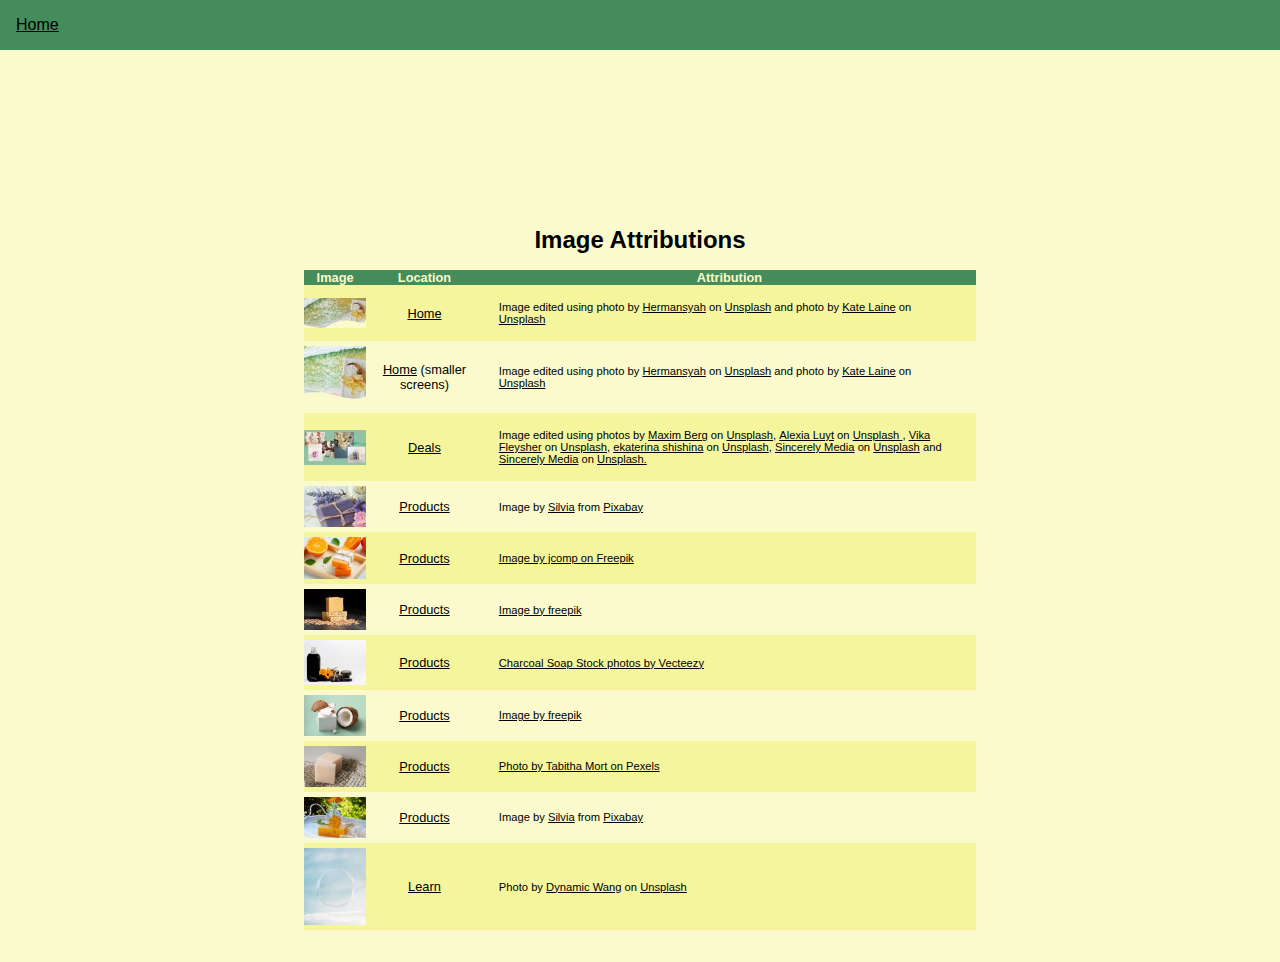
==== attributions.html @ b1d8948b "added learn page content" ====
<!DOCTYPE html>
<html lang="en">
<head>
    <meta charset="UTF-8">
    <meta name="viewport" content="width=device-width, initial-scale=1.0">
    <title>Attributions</title>
    <link rel="stylesheet" href="style.css" />
    <link rel="shortcut icon" href="images/favicon.png" type="image/x-icon" />
</head>
<body>
    <header>
        <a href="index.html">Home</a>
    </header>

    <main class="attributions-main">
        <table class="attributions-table">
                 <caption>Image Attributions</caption>
                <thead >
                    <tr id="attributions-table-title-row">
                        <th>Image</th>
                        <th>Location</th>
                        <th>Attribution</th>
                    </tr>
                </thead>
            <tbody>

                <tr>
                    <td><a href="images/latherHeroImg.jpg" target="_blank"><img src="images/latherHeroImg-thumb.jpg" alt="thumbnail of hero image" width="100"></a></td>
                    <td><a href="index.html">Home</a></td>
                    <td>Image edited using photo by <a href="https://unsplash.com/@hermansyah?utm_content=creditCopyText&utm_medium=referral&utm_source=unsplash">Hermansyah</a> on <a href="https://unsplash.com/photos/beach-shore-during-day-time-7uXn7nudorc?utm_content=creditCopyText&utm_medium=referral&utm_source=unsplash">Unsplash</a> and photo by <a href="https://unsplash.com/@kikimora33?utm_content=creditCopyText&utm_medium=referral&utm_source=unsplash">Kate Laine</a> on <a href="https://unsplash.com/photos/a-yellow-flower-sitting-on-top-of-a-white-plate-hWV3WZKZd0s?utm_content=creditCopyText&utm_medium=referral&utm_source=unsplash">Unsplash</a>
      
                    </td>
                </tr>
                <tr>
                    <td><a href="images/mobileLatherHeroImg.jpg" target="_blank"><img src="images/mobileLatherHeroImg-thumb.jpg" alt="thumbnail of hero image" width="100"></a></td>
                    <td><a href="index.html">Home</a> (smaller screens)</td>
                    <td>Image edited using photo by <a href="https://unsplash.com/@hermansyah?utm_content=creditCopyText&utm_medium=referral&utm_source=unsplash">Hermansyah</a> on <a href="https://unsplash.com/photos/beach-shore-during-day-time-7uXn7nudorc?utm_content=creditCopyText&utm_medium=referral&utm_source=unsplash">Unsplash</a> and photo by <a href="https://unsplash.com/@kikimora33?utm_content=creditCopyText&utm_medium=referral&utm_source=unsplash">Kate Laine</a> on <a href="https://unsplash.com/photos/a-yellow-flower-sitting-on-top-of-a-white-plate-hWV3WZKZd0s?utm_content=creditCopyText&utm_medium=referral&utm_source=unsplash">Unsplash</a>
      
                    </td>
                </tr>
                <tr>
                    <td><a href="images/deals-collage.jpg" target="_blank"><img src="images/deals-collage-thumb.jpg" alt="thumbnail of deals collage image" width="100"></a></td>
                    <td><a href="deals.html">Deals</a></td>
                    <td>Image edited using photos by <a href="https://unsplash.com/@maxberg?utm_content=creditCopyText&utm_medium=referral&utm_source=unsplash">Maxim Berg</a> on <a href="https://unsplash.com/photos/a-green-background-with-bubbles-and-waves-xD9_dmlc0C4">Unsplash</a>, <a href="https://unsplash.com/@alexialuyt?utm_content=creditCopyText&utm_medium=referral&utm_source=unsplash">Alexia Luyt</a> on <a href="https://unsplash.com/photos/a-hand-holding-a-piece-of-cheese-FlssFY7FxWA?utm_content=creditCopyText&utm_medium=referral&utm_source=unsplash">Unsplash </a>, <a href="https://unsplash.com/@slim_15?utm_content=creditCopyText&utm_medium=referral&utm_source=unsplash">Vika Fleysher</a> on <a href="https://unsplash.com/photos/white-ceramic-pitcher-with-flowers-CQPzH0c-udA?utm_content=creditCopyText&utm_medium=referral&utm_source=unsplash">Unsplash</a>, <a href="https://unsplash.com/@bevers?utm_content=creditCopyText&utm_medium=referral&utm_source=unsplash">ekaterina shishina</a> on <a href="https://unsplash.com/photos/a-group-of-white-objects-Sae_xa278_4?utm_content=creditCopyText&utm_medium=referral&utm_source=unsplash">Unsplash</a>, <a href="https://unsplash.com/@sincerelymedia?utm_content=creditCopyText&utm_medium=referral&utm_source=unsplash">Sincerely Media</a> on <a href="https://unsplash.com/photos/white-and-purple-plastic-bottle-8OU9G0Q53Cg?utm_content=creditCopyText&utm_medium=referral&utm_source=unsplash">Unsplash</a> and <a href="https://unsplash.com/@sincerelymedia?utm_content=creditCopyText&utm_medium=referral&utm_source=unsplash">Sincerely Media</a> on <a href="https://unsplash.com/photos/purple-and-white-floral-ornament-vuZeirpqmmo?utm_content=creditCopyText&utm_medium=referral&utm_source=unsplash">Unsplash.</a>
      
                    </td>
                </tr>
                <tr>
                    <td><a href="images/lavender.jpg" target="_blank"><img src="images/lavender-thumb.jpg" alt="thumbnail of lavender soap image" width="100"></a></td>
                    <td><a href="products.html">Products</a> 
                    </td>
                    <td>Image by <a href="https://pixabay.com/users/silviarita-3142410/?utm_source=link-attribution&utm_medium=referral&utm_campaign=image&utm_content=2726387">Silvia</a> from <a href="https://pixabay.com//?utm_source=link-attribution&utm_medium=referral&utm_campaign=image&utm_content=2726387">Pixabay</a>
      
                    </td>
                </tr>
                <tr>
                    <td><a href="images/citrus.jpg" target="_blank"><img src="images/citrus-thumb.jpg" alt="thumbnail of citrus soap image" width="100"></a></td>
                    <td><a href="products.html">Products</a> 
                    </td>
                    <td><a href="https://www.freepik.com/free-photo/orange-soap-with-fresh-orange-marble-background_14746063.htm#fromView=search&page=1&position=2&uuid=81121652-fea1-47b9-94fb-bc09b2f1ef50&new_detail=true&query=citrus+bar+soap">Image by jcomp on Freepik</a>
      
                    </td>
                </tr>
                <tr>
                    <td><a href="images/oatmeal-honey.jpg" target="_blank"><img src="images/oatmeal-honey-thumb.jpg" alt="thumbnail of citrus soap image" width="100"></a></td>
                    <td><a href="products.html">Products</a> 
                    </td>
                    <td><a href="https://www.freepik.com/free-photo/front-fiew-oat-flakes-soap-made-oat_5524202.htm#fromView=search&page=1&position=4&uuid=db21e46c-9308-447d-b96b-7bc96298aef8&new_detail=true&query=oatmeal+bar+soap">Image by freepik</a></a>
      
                    </td>
                </tr>
                <tr>
                    <td><a href="images/charcoal.jpg" target="_blank"><img src="images/charcoal-thumb.jpg" alt="thumbnail of charcoal detoxifying soap image" width="100"></a></td>
                    <td><a href="products.html">Products</a> 
                    </td>
                    <td><a href="https://www.vecteezy.com/free-photos/charcoal-soap">Charcoal Soap Stock photos by Vecteezy</a>
      
                    </td>
                </tr>
                <tr>
                    <td><a href="images/coconut.jpg" target="_blank"><img src="images/coconut-thumb.jpg" alt="thumbnail of coconut cream soap image" width="100"></a></td>
                    <td><a href="products.html">Products</a> 
                    </td>
                    <td>
                        <a href="https://www.freepik.com/free-photo/close-up-elegant-beauty-selfcare-treatment_21804856.htm#fromView=search&page=1&position=26&uuid=776200c1-df31-4ce8-8d89-e7b18fc49e22&query=Coconut+Soap">Image by freepik</a>
                    </td>
                </tr>
                <tr>
                    <td><a href="images/goatmilk.jpg" target="_blank"><img src="images/goatmilk-thumb.jpg" alt="thumbnail of goat milk soap image" width="100"></a></td>
                    <td><a href="products.html">Products</a> 
                    </td>
                    <td>
                        <a href="https://www.pexels.com/photo/brown-sliced-soaps-773252/">Photo by Tabitha Mort on Pexels</a>
                    </td>
                </tr>
                <tr>
                    <td><a href="images/calendula.jpg" target="_blank"><img src="images/calendula-thumb.jpg" alt="thumbnail of calendula flower soap image" width="100"></a></td>
                    <td><a href="products.html">Products</a> 
                    </td>
                    <td>
                        Image by <a href="https://pixabay.com/users/silviarita-3142410/?utm_source=link-attribution&utm_medium=referral&utm_campaign=image&utm_content=3809466">Silvia</a> from <a href="https://pixabay.com//?utm_source=link-attribution&utm_medium=referral&utm_campaign=image&utm_content=3809466">Pixabay</a>
                    </td>
                </tr>
                <tr>
                    <td><a href="images/bubble-background.jpg" target="_blank"><img src="images/bubble-background-thumb.jpg" alt="background image of bubbles" width="100"></a></td>
                    <td><a href="learn.html">Learn</a> 
                    </td>
                    
      
                    <td>
                        Photo by <a href="https://unsplash.com/@dynamicwang?utm_content=creditCopyText&utm_medium=referral&utm_source=unsplash">Dynamic Wang</a> on <a href="https://unsplash.com/photos/a-clear-bubble-floating-in-the-air-on-a-cloudy-day-hNNSbezVREg?utm_content=creditCopyText&utm_medium=referral&utm_source=unsplash">Unsplash</a>
                    </td>
                </tr>
            </tbody>
        </table>
    </main>
</body>
</html>
---- style.css ----
@import url('https://fonts.googleapis.com/css2?family=Rouge+Script&display=swap');

* {
	box-sizing: border-box;
	margin: 0;
	padding: 0;
}
* a {
	color: #000;
}

* ul {
	list-style-type: none;
}

img {
	display: block;
	max-width: 100%;
}
body {
	background-color: #fafacc;
	font-family: Verdana, Geneva, Tahoma, sans-serif;
}

header {
	padding: 1rem;
	background-color: #458c5c;
	width: 100%;
}

h1 {
	font-family: 'Rouge Script', cursive, serif;
	font-size: 2rem;
	text-align: center;
	background-color: #458c5c;
}


.title-wrapper {
	display: flex;
	flex-wrap: wrap;
	max-width: 60%;
	flex-direction: row;
	justify-content: center;
	align-items: center;
	margin: 0 auto;
	gap: 0.5rem;
}

.title-secondary {
	font-size: 0.8rem;
}

nav {
	margin-top: 0.5rem;
}

nav ul ul {
	display: none;
}

nav a {
	color: #fafacc;
	text-decoration: none;
}

#logo {
	max-width: 3rem;
	border: 3px solid black;
	border-radius: 50%;
	background-color: #777;
}

#current-page {
	cursor: pointer;
	font-weight: 600;
	color: hsl(0, 0%, 0%);
}

#menu-icon {
	max-width: 2rem;
	margin: 0 auto;
}

.navmenu {
	display: none;
}

.navmenu-toggle {
	display: none;
}

.navmenu-mobile {
	font-size: 1.2rem;
	display: none;
}

.navmenu-mobile li {
	border-bottom: 1px solid #fafacc;
	text-align: center;
	width: 30%;
	margin: 0 auto;
}

.navmenu-toggle:checked + .navmenu-mobile {
	display: block;
}

main {
	display: block;
}

.page-h2 {
	text-align: center;
	padding-top: 2rem;
}

.page-h3 {
	text-align: center;
	margin-top: 2rem;
}

.hero {
	display: grid;
	grid-template-columns: 2rem 1fr 2rem;
}

.hero picture {
	grid-area: 1/1 / auto/span 3;
}

#hero-caption {
	text-align: end;
}

.hero-content {
	grid-area: 1/2;
	padding-top: 30%;
	z-index: 100;
}

.hero-content * {
	padding-bottom: 0.8rem;
}

.leading-text {
	font-weight: 600;
}
.button {
	font-size: 1.2rem;
	background-color: #458c5c;
	color: #fafacc;
	padding: 3px 8px;
	border-radius: 10px;
	border: 3px outset;
	box-shadow: 2px 2px 5px black;
	transition: all 1s ease;
	cursor: pointer;
}

.button:hover{
	scale: 1.03;
}

.button a {
	color: #fafacc;
	text-decoration: none;
	padding-bottom: 0;
}
button:active {
	box-shadow: 2px 2px 5px black inset;
}

.hero-content .button {
	margin-bottom: 2rem;
}

.button.card-button {
	background-color: #9ca5ce;
	color: #000;
	padding-bottom: 3px;
	padding-top: 3px;
}
.caption-text {
	font-size: 2rem;
	font-weight: bold;
}
.benefits h2,
.benefits p {
	padding: 0 2rem 0.8rem 2rem;
}

.benefits button {
	margin-bottom: 0.8rem;
	margin-left: 2rem;
}

.learn-main{
	padding: 2rem;
	margin: 1rem;
	justify-content: center;
	max-width: 70%;
	margin: 0 auto;
	background-image: url(images/bubble-background.jpg);
	background-size: cover;
	background-repeat: no-repeat;
	
}



.learn-main h2{
	padding-bottom: 2rem;
}
.learn-main h3{
	padding-bottom: 1rem;
}

.learn-main li{
	list-style-image: url(images/single-bubble.png);
	margin-bottom: 2rem;
}

.learn-main li::marker{
	padding-top: 2rem;
}



footer {
	background-color: #458c5c;
	display: flex;
	padding: 2rem;
	justify-content: space-between;
	flex-wrap: wrap;
}

footer li {
	font-size: 0.8rem;
}

.footer-wrapper {
	max-width: fit-content;
	/* margin: 0 auto; */
}

.contact-us .footer-wrapper {
	margin: 0 0 0 auto;
}

.social-media-icons {
	display: flex;
	gap: 0.5rem;
	padding-top: 0.5rem;
}

.social-media-icons img {
	border-radius: 50%;
}

.social-media-icons img:hover {
	box-shadow: 0 0 2px 5px hsl(139, 34%, 71%);
}

.site-map,
.contact-us {
	width: 50%;
}

.notes {
	padding-top: 1rem;
}

.notes-content {
	font-size: 0.8rem;
}

.contact-us a,
.notes-content a{
	color: #fafacc;
}

.category {
	display: grid;
	margin: 0 auto;
	grid-template-columns: 1fr;
	padding: 2rem;
	gap: 3rem 1rem;
	justify-content: center;

	margin: auto;
}

.card {
	background-color: #9ca5ce;
	display: flex;
	align-items: center;
	font-size: 0.8rem;
	max-width: 400px;
	margin: auto;
	box-shadow: 3px 3px 5px;
	height: 100%;
}

.card * {
	padding-bottom: 1rem;
	background-color: #f7f7b5;
}

.card-wrapper {
	display: flex;
	flex-direction: column;
	justify-content: space-between;
	border: 15px solid #9ca5ce;
	height: 100%;
	padding: 0.5rem;
}

.attributions-main {
	margin: 10% auto 0 auto;
	padding: 2rem;
}

.attributions-table {
	text-align: center;
	margin: 0 auto;
	font-size: 0.8rem;
	border-collapse: collapse;
}

.attributions-table th{
	color: #fafacc;
}

.attributions-table caption{
	text-align: center;
	padding: 1rem;
	font-size: 1.5rem;
	font-weight: 600;
}

.attributions-table tr:nth-child(odd) {
	background-color: hsl(60, 82%, 79%);
}

#attributions-table-title-row {
	background-color: #458c5c;
}

.attributions-table td:not(td:first-child) {
	padding: 1rem;
}

.attributions-table tr td:nth-of-type(3) {
	text-align: left;
	font-size: 0.7rem;
}

.attributions-table img {
	margin: 5px auto;
}

.deal{
	/* background-color: #94c2a6; */
	padding: 2rem;
	font-size: 2rem;
	font-weight: 700;
}

.promo-code{
	font-size: 1rem;
	font-weight: 400;
}

.deal-disclaimer{
	padding: 2rem;
}
.deal-image{
	margin: 0 5px 0 1px;
	border-bottom: 2px solid #fafacc;
}

@media (min-width: 600px) {
	header {
		display: flex;
	}
	.title-wrapper {
		flex-direction: column;
		margin-bottom: 2rem;
	}

	h1 {
		font-size: 3rem;
		align-items: center;
	}

	.navmenu-mobile {
		display: none;
	}

	.navmenu-toggle:checked + .navmenu-mobile {
		display: none;
	}
	.navmenu {
		display: flex;
		flex-direction: row;
		justify-content: stretch;
	}

	.navmenu li {
		border-bottom: none;
		margin: 0 auto;
		text-align: center;
		font-size: 1.2rem;
	}



	.navmenu li a:hover {
		color: hsl(0, 0%, 0%);
		background-color: #fafacc;
		border: 1px solid hsl(0, 0%, 0%);
		border-radius: 5px;
		box-shadow: 2px 2px 4px;
		font-weight: 600;
		padding: 2px;
	}

	header:nth-child(1) {
		display: block;
	}

	#menu-icon {
		display: none;
	}

	nav {
		padding-bottom: 2rem;
	}

	nav ul ul {
		display: flex;
		width: 100%;
		justify-content: space-evenly;
	}

	nav ul {
		display: flex;
	}
	.hero-content {
		padding-top: 10%;
	}

	.category {
		grid-template-columns: 1fr 1fr;
	}

	.learn-main h2{
		font-size: 2rem;
	}

	footer {
		flex-wrap: nowrap;
	}

	.site-map,
	.contact-us {
		flex: 2;
	}

	.footer-wrapper {
		max-width: 100%;
	}
	.notes {
		flex: 4;
		padding-top: 0;
	}
}

@media (min-width: 900px) {
	.hero {
		display: grid;
		grid-template-columns: 15vw 1fr 2rem;
	}

	.hero img {
		grid-area: 1/1 / auto/span 4;
	}

	.hero-content {
		grid-area: 1/2;
		padding-bottom: 1rem;
		font-size: 1.2rem;
		margin: 0 0 0 10%;
	}

	.caption-text {
		font-size: 3rem;
	}

	.button {
		padding: 10px 12px;
	}

	.benefits {
		grid-area: 2/2;
	}

	.category {
		grid-template-columns: 1fr 1fr 1fr;
	}

	.attributions-main {
		max-width: 80%;
	}

	.attributions-table {
		max-width: 70%;
	}
}
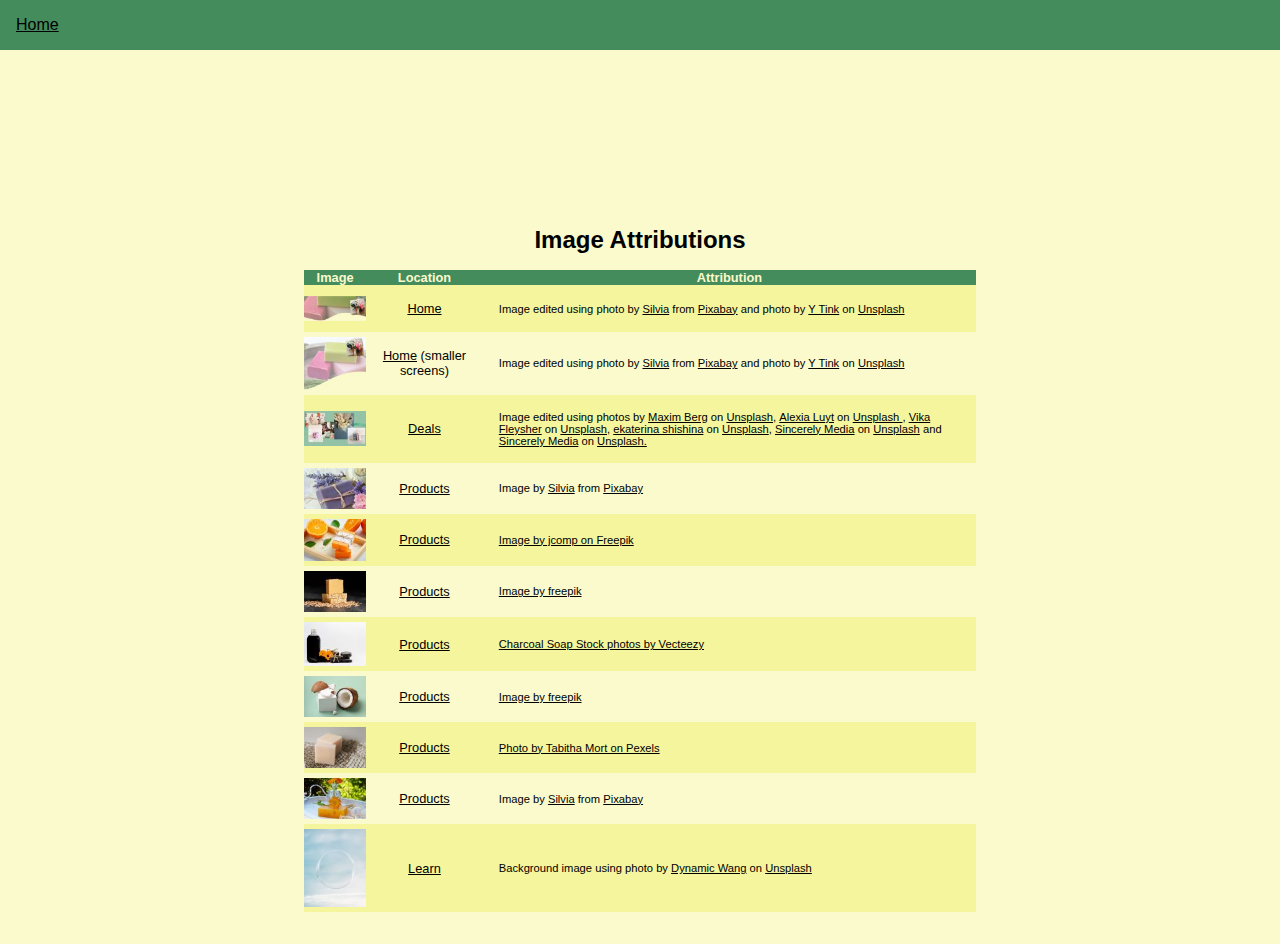
==== commit 8af8f4bd: "hero image attributions" ====
--- a/attributions.html
+++ b/attributions.html
@@ -27,14 +27,16 @@
                 <tr>
                     <td><a href="images/latherHeroImg.jpg" target="_blank"><img src="images/latherHeroImg-thumb.jpg" alt="thumbnail of hero image" width="100"></a></td>
                     <td><a href="index.html">Home</a></td>
-                    <td>Image edited using photo by <a href="https://unsplash.com/@hermansyah?utm_content=creditCopyText&utm_medium=referral&utm_source=unsplash">Hermansyah</a> on <a href="https://unsplash.com/photos/beach-shore-during-day-time-7uXn7nudorc?utm_content=creditCopyText&utm_medium=referral&utm_source=unsplash">Unsplash</a> and photo by <a href="https://unsplash.com/@kikimora33?utm_content=creditCopyText&utm_medium=referral&utm_source=unsplash">Kate Laine</a> on <a href="https://unsplash.com/photos/a-yellow-flower-sitting-on-top-of-a-white-plate-hWV3WZKZd0s?utm_content=creditCopyText&utm_medium=referral&utm_source=unsplash">Unsplash</a>
+                    <td>Image edited using photo by <a href="https://pixabay.com/users/silviarita-3142410/?utm_source=link-attribution&utm_medium=referral&utm_campaign=image&utm_content=2333412">Silvia</a> from <a href="https://pixabay.com//?utm_source=link-attribution&utm_medium=referral&utm_campaign=image&utm_content=2333412">Pixabay</a> and photo by <a href="https://unsplash.com/@kaerou?utm_content=creditCopyText&utm_medium=referral&utm_source=unsplash">Y Tink</a> on <a href="https://unsplash.com/photos/white-and-pink-floral-textile-l8Wj5_UFdUs?utm_content=creditCopyText&utm_medium=referral&utm_source=unsplash">Unsplash</a>
       
                     </td>
                 </tr>
                 <tr>
                     <td><a href="images/mobileLatherHeroImg.jpg" target="_blank"><img src="images/mobileLatherHeroImg-thumb.jpg" alt="thumbnail of hero image" width="100"></a></td>
                     <td><a href="index.html">Home</a> (smaller screens)</td>
-                    <td>Image edited using photo by <a href="https://unsplash.com/@hermansyah?utm_content=creditCopyText&utm_medium=referral&utm_source=unsplash">Hermansyah</a> on <a href="https://unsplash.com/photos/beach-shore-during-day-time-7uXn7nudorc?utm_content=creditCopyText&utm_medium=referral&utm_source=unsplash">Unsplash</a> and photo by <a href="https://unsplash.com/@kikimora33?utm_content=creditCopyText&utm_medium=referral&utm_source=unsplash">Kate Laine</a> on <a href="https://unsplash.com/photos/a-yellow-flower-sitting-on-top-of-a-white-plate-hWV3WZKZd0s?utm_content=creditCopyText&utm_medium=referral&utm_source=unsplash">Unsplash</a>
+                    <td>Image edited using photo by <a href="https://pixabay.com/users/silviarita-3142410/?utm_source=link-attribution&utm_medium=referral&utm_campaign=image&utm_content=2333412">Silvia</a> from <a href="https://pixabay.com//?utm_source=link-attribution&utm_medium=referral&utm_campaign=image&utm_content=2333412">Pixabay</a> and photo by <a href="https://unsplash.com/@kaerou?utm_content=creditCopyText&utm_medium=referral&utm_source=unsplash">Y Tink</a> on <a href="https://unsplash.com/photos/white-and-pink-floral-textile-l8Wj5_UFdUs?utm_content=creditCopyText&utm_medium=referral&utm_source=unsplash">Unsplash</a>
+      
+                    </td>
       
                     </td>
                 </tr>
@@ -108,7 +110,7 @@
                     
       
                     <td>
-                        Photo by <a href="https://unsplash.com/@dynamicwang?utm_content=creditCopyText&utm_medium=referral&utm_source=unsplash">Dynamic Wang</a> on <a href="https://unsplash.com/photos/a-clear-bubble-floating-in-the-air-on-a-cloudy-day-hNNSbezVREg?utm_content=creditCopyText&utm_medium=referral&utm_source=unsplash">Unsplash</a>
+                        Background image using photo by <a href="https://unsplash.com/@dynamicwang?utm_content=creditCopyText&utm_medium=referral&utm_source=unsplash">Dynamic Wang</a> on <a href="https://unsplash.com/photos/a-clear-bubble-floating-in-the-air-on-a-cloudy-day-hNNSbezVREg?utm_content=creditCopyText&utm_medium=referral&utm_source=unsplash">Unsplash</a>
                     </td>
                 </tr>
             </tbody>
--- a/style.css
+++ b/style.css
@@ -1,5 +1,10 @@
 @import url('https://fonts.googleapis.com/css2?family=Rouge+Script&display=swap');
 
+html{
+	max-width: 1920px;
+	margin-left: auto;
+	margin-right: auto;
+}
 * {
 	box-sizing: border-box;
 	margin: 0;
@@ -108,6 +113,7 @@
 
 main {
 	display: block;
+	
 }
 
 .page-h2 {
@@ -199,12 +205,11 @@
 	padding: 2rem;
 	margin: 1rem;
 	justify-content: center;
-	max-width: 70%;
 	margin: 0 auto;
 	background-image: url(images/bubble-background.jpg);
-	background-size: cover;
-	background-repeat: no-repeat;
-	
+	background-size:contain;
+	background-repeat: repeat;
+	max-width: 90%;
 }
 
 
@@ -458,6 +463,15 @@
 	.learn-main h2{
 		font-size: 2rem;
 	}
+	.learn-main{
+		background-size: cover;
+		background-repeat: no-repeat;
+	}
+
+	.video-link{
+		color: #458c5c;
+		font-weight: 900;
+	}
 
 	footer {
 		flex-wrap: nowrap;
@@ -517,4 +531,9 @@
 	.attributions-table {
 		max-width: 70%;
 	}
-}
+
+	.learn-main{
+	max-width: 70%;
+
+	}
+}
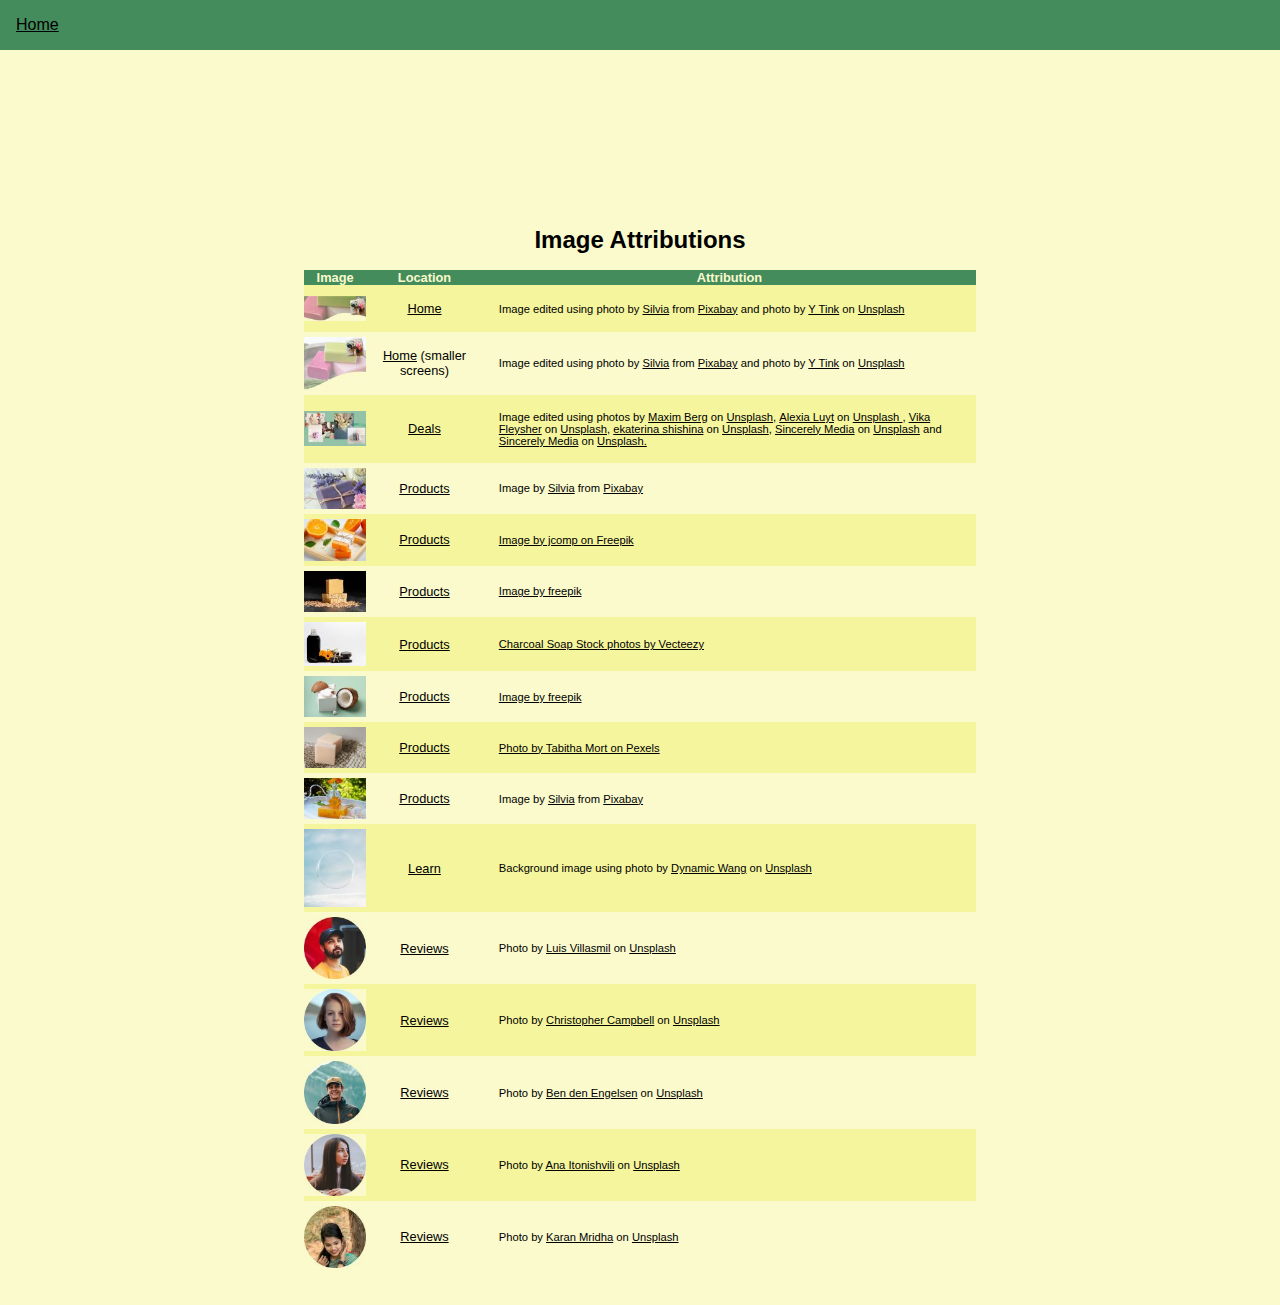
==== commit e2b5e655: "reviews page content" ====
--- a/attributions.html
+++ b/attributions.html
@@ -113,6 +113,59 @@
                         Background image using photo by <a href="https://unsplash.com/@dynamicwang?utm_content=creditCopyText&utm_medium=referral&utm_source=unsplash">Dynamic Wang</a> on <a href="https://unsplash.com/photos/a-clear-bubble-floating-in-the-air-on-a-cloudy-day-hNNSbezVREg?utm_content=creditCopyText&utm_medium=referral&utm_source=unsplash">Unsplash</a>
                     </td>
                 </tr>
+                <tr>
+                    <td><a href="images/reviewer2.jpg" target="_blank"><img src="images/reviewer2-thumb.jpg" alt="picture of a customer" width="100"></a></td>
+                    <td><a href="reviews.html">Reviews</a> 
+                    </td>
+                    
+                    <td>
+                        Photo by <a href="https://unsplash.com/@luisviol?utm_content=creditCopyText&utm_medium=referral&utm_source=unsplash">Luis Villasmil</a> on <a href="https://unsplash.com/photos/selective-focus-photography-of-man-wearing-nike-dad-hat-hh3ViD0r0Rc?utm_content=creditCopyText&utm_medium=referral&utm_source=unsplash">Unsplash</a>
+                    </td>
+                </tr>
+                <tr>
+                    <td><a href="images/reviewer3.jpg" target="_blank"><img src="images/reviewer3-thumb.jpg" alt="picture of a customer" width="100"></a></td>
+                    <td><a href="reviews.html">Reviews</a> 
+                    </td>
+                    
+                    <td>
+                        Photo by <a href="https://unsplash.com/@chrisjoelcampbell?utm_content=creditCopyText&utm_medium=referral&utm_source=unsplash">Christopher Campbell</a> on <a href="https://unsplash.com/photos/shallow-focus-photography-of-woman-outdoor-during-day-rDEOVtE7vOs?utm_content=creditCopyText&utm_medium=referral&utm_source=unsplash">Unsplash</a>
+       
+                    </td>
+                </tr>
+                <tr>
+                    <td><a href="images/reviewer5.jpg" target="_blank"><img src="images/reviewer5-thumb.jpg" alt="picture of a customer" width="100"></a></td>
+                    <td><a href="reviews.html">Reviews</a> 
+                    </td>
+                    
+                    <td>
+                        Photo by <a href="https://unsplash.com/@benjeeeman?utm_content=creditCopyText&utm_medium=referral&utm_source=unsplash">Ben den Engelsen</a> on <a href="https://unsplash.com/photos/man-in-black-jacket-and-brown-cap-YUu9UAcOKZ4?utm_content=creditCopyText&utm_medium=referral&utm_source=unsplash">Unsplash</a>
+      
+       
+                    </td>
+                </tr>
+                <tr>
+                    <td><a href="images/reviewer9.jpg" target="_blank"><img src="images/reviewer9-thumb.jpg" alt="picture of a customer" width="100"></a></td>
+                    <td><a href="reviews.html">Reviews</a> 
+                    </td>
+                    
+                    <td>
+                        Photo by <a href="https://unsplash.com/@aniitonishvili?utm_content=creditCopyText&utm_medium=referral&utm_source=unsplash">Ana Itonishvili</a> on <a href="https://unsplash.com/photos/woman-in-brown-coat-holding-white-ceramic-mug-Fyl8sMC2j2Q?utm_content=creditCopyText&utm_medium=referral&utm_source=unsplash">Unsplash</a>
+      
+       
+                    </td>
+                </tr>
+                <tr>
+                    <td><a href="images/reviewer10.jpg" target="_blank"><img src="images/reviewer10-thumb.jpg" alt="picture of a customer" width="100"></a></td>
+                    <td><a href="reviews.html">Reviews</a> 
+                    </td>
+                    
+                    <td>
+                        Photo by <a href="https://unsplash.com/@karan4785?utm_content=creditCopyText&utm_medium=referral&utm_source=unsplash">Karan Mridha</a> on <a href="https://unsplash.com/photos/a-woman-sitting-next-to-a-tree-talking-on-a-cell-phone-E9Aps3dkAJM?utm_content=creditCopyText&utm_medium=referral&utm_source=unsplash">Unsplash</a>
+      
+      
+       
+                    </td>
+                </tr>
             </tbody>
         </table>
     </main>
--- a/style.css
+++ b/style.css
@@ -230,7 +230,46 @@
 	padding-top: 2rem;
 }
 
-
+.reviews-main{
+	width: 90%;
+	margin: 10vh auto;
+	display: grid;
+	gap:8rem 1rem;
+	
+	
+}
+
+.review-card{
+	display: flex;
+	flex-direction: column;
+	align-items: stretch;
+	position: relative;
+	margin: 0 auto;
+}
+
+
+.review-card p{
+	border: 7px ridge #458c5c;
+	border-radius: 2rem;
+	box-shadow: 5px 5px 5px;
+	padding: 1rem;
+	padding-top: 10vh;
+	height: 100%;
+	background-color: hsl(139, 34%, 81%);
+}
+
+.review-image{
+	width: 100%;
+	margin: 0 auto;
+	position: absolute;
+	top:0;
+	left: 0;
+	transform: translate(0, -50%) scale(30%);
+	border: 1rem ridge #458c5c;
+	border-radius: 50%;
+	box-shadow: 1rem 1rem 15px;
+	
+}
 
 footer {
 	background-color: #458c5c;
@@ -366,7 +405,6 @@
 }
 
 .deal{
-	/* background-color: #94c2a6; */
 	padding: 2rem;
 	font-size: 2rem;
 	font-weight: 700;
@@ -384,6 +422,12 @@
 	margin: 0 5px 0 1px;
 	border-bottom: 2px solid #fafacc;
 }
+
+.video-link{
+	color: #458c5c;
+	font-weight: 900;
+}
+
 
 @media (min-width: 600px) {
 	header {
@@ -468,9 +512,15 @@
 		background-repeat: no-repeat;
 	}
 
-	.video-link{
-		color: #458c5c;
-		font-weight: 900;
+	.reviews-main{
+		grid-template-columns: repeat(2, 1fr);
+	}
+
+	
+
+	.review-image{
+		transform: translate(0, -50%) scale(20%);
+
 	}
 
 	footer {
@@ -536,4 +586,17 @@
 	max-width: 70%;
 
 	}
-}
+
+	.reviews-main{
+		grid-template-columns: repeat(3, 1fr);
+	}
+
+	.review-card{
+		/* width: 30%; */
+	}
+
+	.review-image{
+		transform: translate(0, -50%) scale(30%);
+
+	}
+}
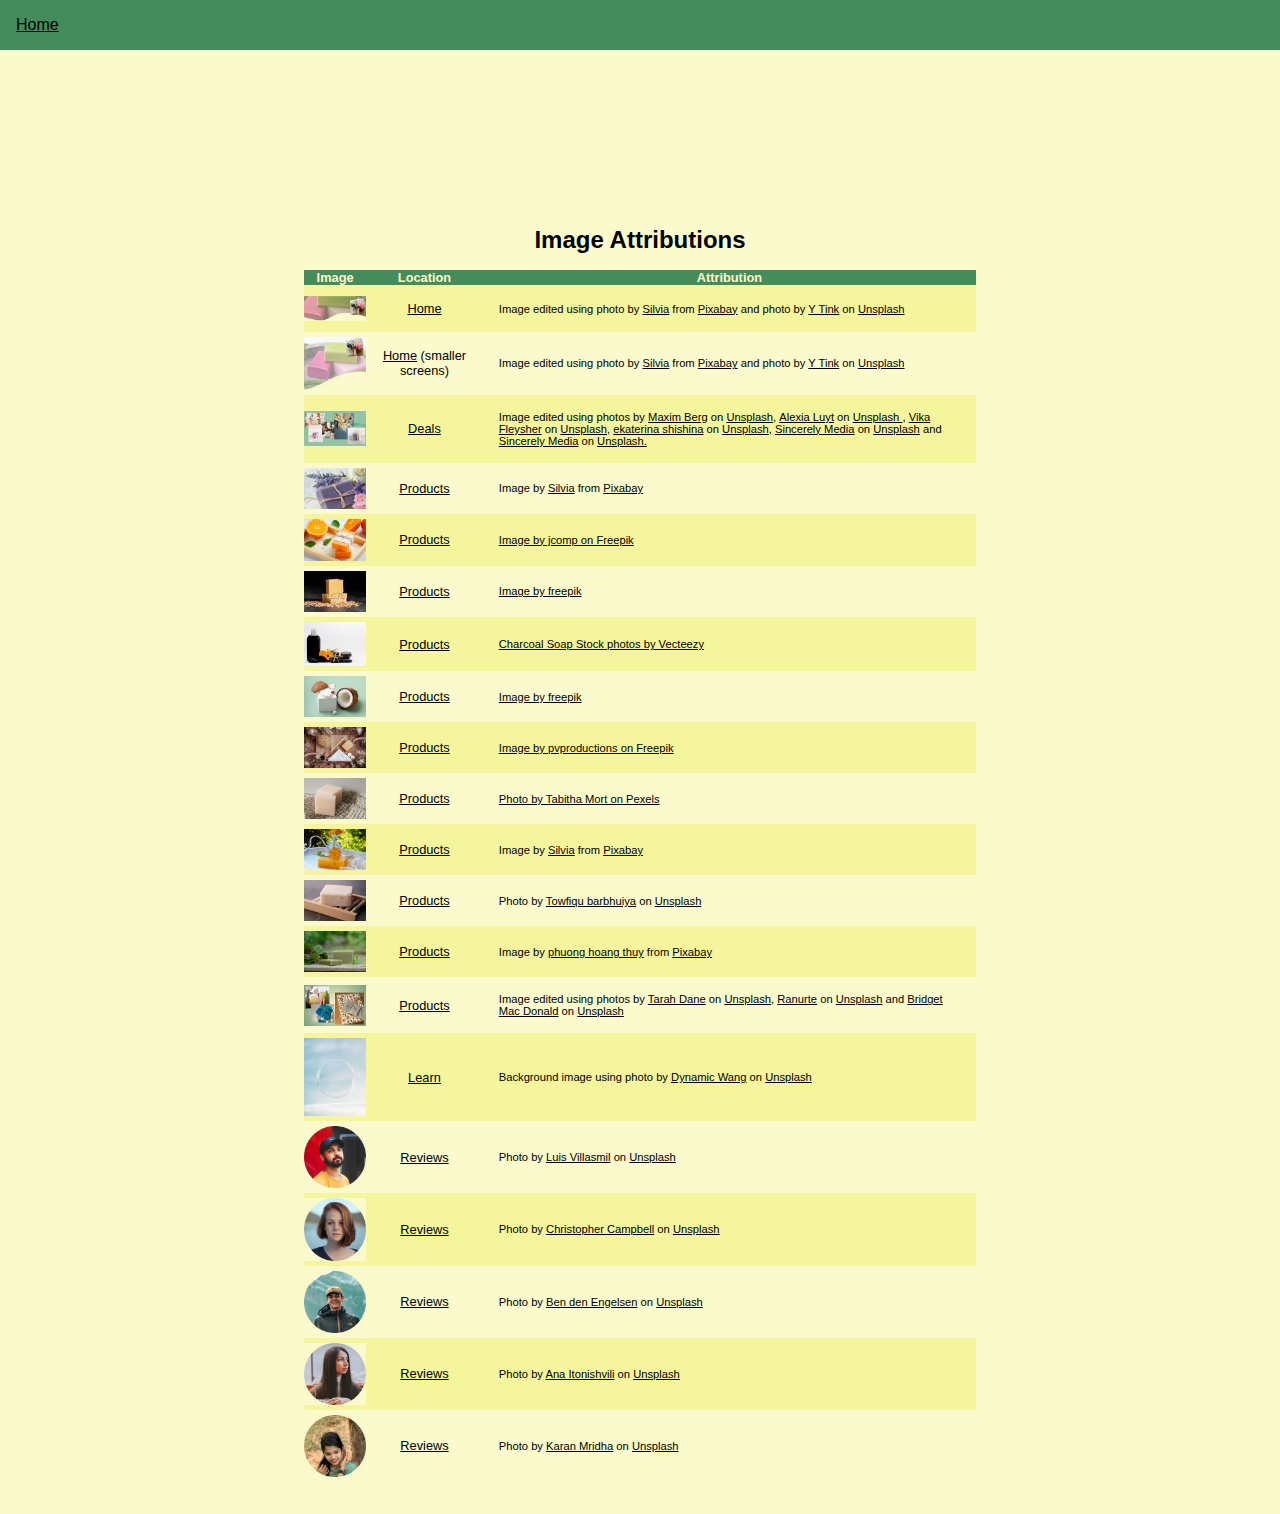
==== commit 18d0522c: "added products" ====
--- a/attributions.html
+++ b/attributions.html
@@ -1,173 +1,544 @@
 <!DOCTYPE html>
 <html lang="en">
-<head>
-    <meta charset="UTF-8">
-    <meta name="viewport" content="width=device-width, initial-scale=1.0">
-    <title>Attributions</title>
-    <link rel="stylesheet" href="style.css" />
-    <link rel="shortcut icon" href="images/favicon.png" type="image/x-icon" />
-</head>
-<body>
-    <header>
-        <a href="index.html">Home</a>
-    </header>
-
-    <main class="attributions-main">
-        <table class="attributions-table">
-                 <caption>Image Attributions</caption>
-                <thead >
-                    <tr id="attributions-table-title-row">
-                        <th>Image</th>
-                        <th>Location</th>
-                        <th>Attribution</th>
-                    </tr>
-                </thead>
-            <tbody>
-
-                <tr>
-                    <td><a href="images/latherHeroImg.jpg" target="_blank"><img src="images/latherHeroImg-thumb.jpg" alt="thumbnail of hero image" width="100"></a></td>
-                    <td><a href="index.html">Home</a></td>
-                    <td>Image edited using photo by <a href="https://pixabay.com/users/silviarita-3142410/?utm_source=link-attribution&utm_medium=referral&utm_campaign=image&utm_content=2333412">Silvia</a> from <a href="https://pixabay.com//?utm_source=link-attribution&utm_medium=referral&utm_campaign=image&utm_content=2333412">Pixabay</a> and photo by <a href="https://unsplash.com/@kaerou?utm_content=creditCopyText&utm_medium=referral&utm_source=unsplash">Y Tink</a> on <a href="https://unsplash.com/photos/white-and-pink-floral-textile-l8Wj5_UFdUs?utm_content=creditCopyText&utm_medium=referral&utm_source=unsplash">Unsplash</a>
-      
-                    </td>
-                </tr>
-                <tr>
-                    <td><a href="images/mobileLatherHeroImg.jpg" target="_blank"><img src="images/mobileLatherHeroImg-thumb.jpg" alt="thumbnail of hero image" width="100"></a></td>
-                    <td><a href="index.html">Home</a> (smaller screens)</td>
-                    <td>Image edited using photo by <a href="https://pixabay.com/users/silviarita-3142410/?utm_source=link-attribution&utm_medium=referral&utm_campaign=image&utm_content=2333412">Silvia</a> from <a href="https://pixabay.com//?utm_source=link-attribution&utm_medium=referral&utm_campaign=image&utm_content=2333412">Pixabay</a> and photo by <a href="https://unsplash.com/@kaerou?utm_content=creditCopyText&utm_medium=referral&utm_source=unsplash">Y Tink</a> on <a href="https://unsplash.com/photos/white-and-pink-floral-textile-l8Wj5_UFdUs?utm_content=creditCopyText&utm_medium=referral&utm_source=unsplash">Unsplash</a>
-      
-                    </td>
-      
-                    </td>
-                </tr>
-                <tr>
-                    <td><a href="images/deals-collage.jpg" target="_blank"><img src="images/deals-collage-thumb.jpg" alt="thumbnail of deals collage image" width="100"></a></td>
-                    <td><a href="deals.html">Deals</a></td>
-                    <td>Image edited using photos by <a href="https://unsplash.com/@maxberg?utm_content=creditCopyText&utm_medium=referral&utm_source=unsplash">Maxim Berg</a> on <a href="https://unsplash.com/photos/a-green-background-with-bubbles-and-waves-xD9_dmlc0C4">Unsplash</a>, <a href="https://unsplash.com/@alexialuyt?utm_content=creditCopyText&utm_medium=referral&utm_source=unsplash">Alexia Luyt</a> on <a href="https://unsplash.com/photos/a-hand-holding-a-piece-of-cheese-FlssFY7FxWA?utm_content=creditCopyText&utm_medium=referral&utm_source=unsplash">Unsplash </a>, <a href="https://unsplash.com/@slim_15?utm_content=creditCopyText&utm_medium=referral&utm_source=unsplash">Vika Fleysher</a> on <a href="https://unsplash.com/photos/white-ceramic-pitcher-with-flowers-CQPzH0c-udA?utm_content=creditCopyText&utm_medium=referral&utm_source=unsplash">Unsplash</a>, <a href="https://unsplash.com/@bevers?utm_content=creditCopyText&utm_medium=referral&utm_source=unsplash">ekaterina shishina</a> on <a href="https://unsplash.com/photos/a-group-of-white-objects-Sae_xa278_4?utm_content=creditCopyText&utm_medium=referral&utm_source=unsplash">Unsplash</a>, <a href="https://unsplash.com/@sincerelymedia?utm_content=creditCopyText&utm_medium=referral&utm_source=unsplash">Sincerely Media</a> on <a href="https://unsplash.com/photos/white-and-purple-plastic-bottle-8OU9G0Q53Cg?utm_content=creditCopyText&utm_medium=referral&utm_source=unsplash">Unsplash</a> and <a href="https://unsplash.com/@sincerelymedia?utm_content=creditCopyText&utm_medium=referral&utm_source=unsplash">Sincerely Media</a> on <a href="https://unsplash.com/photos/purple-and-white-floral-ornament-vuZeirpqmmo?utm_content=creditCopyText&utm_medium=referral&utm_source=unsplash">Unsplash.</a>
-      
-                    </td>
-                </tr>
-                <tr>
-                    <td><a href="images/lavender.jpg" target="_blank"><img src="images/lavender-thumb.jpg" alt="thumbnail of lavender soap image" width="100"></a></td>
-                    <td><a href="products.html">Products</a> 
-                    </td>
-                    <td>Image by <a href="https://pixabay.com/users/silviarita-3142410/?utm_source=link-attribution&utm_medium=referral&utm_campaign=image&utm_content=2726387">Silvia</a> from <a href="https://pixabay.com//?utm_source=link-attribution&utm_medium=referral&utm_campaign=image&utm_content=2726387">Pixabay</a>
-      
-                    </td>
-                </tr>
-                <tr>
-                    <td><a href="images/citrus.jpg" target="_blank"><img src="images/citrus-thumb.jpg" alt="thumbnail of citrus soap image" width="100"></a></td>
-                    <td><a href="products.html">Products</a> 
-                    </td>
-                    <td><a href="https://www.freepik.com/free-photo/orange-soap-with-fresh-orange-marble-background_14746063.htm#fromView=search&page=1&position=2&uuid=81121652-fea1-47b9-94fb-bc09b2f1ef50&new_detail=true&query=citrus+bar+soap">Image by jcomp on Freepik</a>
-      
-                    </td>
-                </tr>
-                <tr>
-                    <td><a href="images/oatmeal-honey.jpg" target="_blank"><img src="images/oatmeal-honey-thumb.jpg" alt="thumbnail of citrus soap image" width="100"></a></td>
-                    <td><a href="products.html">Products</a> 
-                    </td>
-                    <td><a href="https://www.freepik.com/free-photo/front-fiew-oat-flakes-soap-made-oat_5524202.htm#fromView=search&page=1&position=4&uuid=db21e46c-9308-447d-b96b-7bc96298aef8&new_detail=true&query=oatmeal+bar+soap">Image by freepik</a></a>
-      
-                    </td>
-                </tr>
-                <tr>
-                    <td><a href="images/charcoal.jpg" target="_blank"><img src="images/charcoal-thumb.jpg" alt="thumbnail of charcoal detoxifying soap image" width="100"></a></td>
-                    <td><a href="products.html">Products</a> 
-                    </td>
-                    <td><a href="https://www.vecteezy.com/free-photos/charcoal-soap">Charcoal Soap Stock photos by Vecteezy</a>
-      
-                    </td>
-                </tr>
-                <tr>
-                    <td><a href="images/coconut.jpg" target="_blank"><img src="images/coconut-thumb.jpg" alt="thumbnail of coconut cream soap image" width="100"></a></td>
-                    <td><a href="products.html">Products</a> 
-                    </td>
-                    <td>
-                        <a href="https://www.freepik.com/free-photo/close-up-elegant-beauty-selfcare-treatment_21804856.htm#fromView=search&page=1&position=26&uuid=776200c1-df31-4ce8-8d89-e7b18fc49e22&query=Coconut+Soap">Image by freepik</a>
-                    </td>
-                </tr>
-                <tr>
-                    <td><a href="images/goatmilk.jpg" target="_blank"><img src="images/goatmilk-thumb.jpg" alt="thumbnail of goat milk soap image" width="100"></a></td>
-                    <td><a href="products.html">Products</a> 
-                    </td>
-                    <td>
-                        <a href="https://www.pexels.com/photo/brown-sliced-soaps-773252/">Photo by Tabitha Mort on Pexels</a>
-                    </td>
-                </tr>
-                <tr>
-                    <td><a href="images/calendula.jpg" target="_blank"><img src="images/calendula-thumb.jpg" alt="thumbnail of calendula flower soap image" width="100"></a></td>
-                    <td><a href="products.html">Products</a> 
-                    </td>
-                    <td>
-                        Image by <a href="https://pixabay.com/users/silviarita-3142410/?utm_source=link-attribution&utm_medium=referral&utm_campaign=image&utm_content=3809466">Silvia</a> from <a href="https://pixabay.com//?utm_source=link-attribution&utm_medium=referral&utm_campaign=image&utm_content=3809466">Pixabay</a>
-                    </td>
-                </tr>
-                <tr>
-                    <td><a href="images/bubble-background.jpg" target="_blank"><img src="images/bubble-background-thumb.jpg" alt="background image of bubbles" width="100"></a></td>
-                    <td><a href="learn.html">Learn</a> 
-                    </td>
-                    
-      
-                    <td>
-                        Background image using photo by <a href="https://unsplash.com/@dynamicwang?utm_content=creditCopyText&utm_medium=referral&utm_source=unsplash">Dynamic Wang</a> on <a href="https://unsplash.com/photos/a-clear-bubble-floating-in-the-air-on-a-cloudy-day-hNNSbezVREg?utm_content=creditCopyText&utm_medium=referral&utm_source=unsplash">Unsplash</a>
-                    </td>
-                </tr>
-                <tr>
-                    <td><a href="images/reviewer2.jpg" target="_blank"><img src="images/reviewer2-thumb.jpg" alt="picture of a customer" width="100"></a></td>
-                    <td><a href="reviews.html">Reviews</a> 
-                    </td>
-                    
-                    <td>
-                        Photo by <a href="https://unsplash.com/@luisviol?utm_content=creditCopyText&utm_medium=referral&utm_source=unsplash">Luis Villasmil</a> on <a href="https://unsplash.com/photos/selective-focus-photography-of-man-wearing-nike-dad-hat-hh3ViD0r0Rc?utm_content=creditCopyText&utm_medium=referral&utm_source=unsplash">Unsplash</a>
-                    </td>
-                </tr>
-                <tr>
-                    <td><a href="images/reviewer3.jpg" target="_blank"><img src="images/reviewer3-thumb.jpg" alt="picture of a customer" width="100"></a></td>
-                    <td><a href="reviews.html">Reviews</a> 
-                    </td>
-                    
-                    <td>
-                        Photo by <a href="https://unsplash.com/@chrisjoelcampbell?utm_content=creditCopyText&utm_medium=referral&utm_source=unsplash">Christopher Campbell</a> on <a href="https://unsplash.com/photos/shallow-focus-photography-of-woman-outdoor-during-day-rDEOVtE7vOs?utm_content=creditCopyText&utm_medium=referral&utm_source=unsplash">Unsplash</a>
-       
-                    </td>
-                </tr>
-                <tr>
-                    <td><a href="images/reviewer5.jpg" target="_blank"><img src="images/reviewer5-thumb.jpg" alt="picture of a customer" width="100"></a></td>
-                    <td><a href="reviews.html">Reviews</a> 
-                    </td>
-                    
-                    <td>
-                        Photo by <a href="https://unsplash.com/@benjeeeman?utm_content=creditCopyText&utm_medium=referral&utm_source=unsplash">Ben den Engelsen</a> on <a href="https://unsplash.com/photos/man-in-black-jacket-and-brown-cap-YUu9UAcOKZ4?utm_content=creditCopyText&utm_medium=referral&utm_source=unsplash">Unsplash</a>
-      
-       
-                    </td>
-                </tr>
-                <tr>
-                    <td><a href="images/reviewer9.jpg" target="_blank"><img src="images/reviewer9-thumb.jpg" alt="picture of a customer" width="100"></a></td>
-                    <td><a href="reviews.html">Reviews</a> 
-                    </td>
-                    
-                    <td>
-                        Photo by <a href="https://unsplash.com/@aniitonishvili?utm_content=creditCopyText&utm_medium=referral&utm_source=unsplash">Ana Itonishvili</a> on <a href="https://unsplash.com/photos/woman-in-brown-coat-holding-white-ceramic-mug-Fyl8sMC2j2Q?utm_content=creditCopyText&utm_medium=referral&utm_source=unsplash">Unsplash</a>
-      
-       
-                    </td>
-                </tr>
-                <tr>
-                    <td><a href="images/reviewer10.jpg" target="_blank"><img src="images/reviewer10-thumb.jpg" alt="picture of a customer" width="100"></a></td>
-                    <td><a href="reviews.html">Reviews</a> 
-                    </td>
-                    
-                    <td>
-                        Photo by <a href="https://unsplash.com/@karan4785?utm_content=creditCopyText&utm_medium=referral&utm_source=unsplash">Karan Mridha</a> on <a href="https://unsplash.com/photos/a-woman-sitting-next-to-a-tree-talking-on-a-cell-phone-E9Aps3dkAJM?utm_content=creditCopyText&utm_medium=referral&utm_source=unsplash">Unsplash</a>
-      
-      
-       
-                    </td>
-                </tr>
-            </tbody>
-        </table>
-    </main>
-</body>
-</html>+	<head>
+		<meta charset="UTF-8" />
+		<meta name="viewport" content="width=device-width, initial-scale=1.0" />
+		<title>Lather Up: Attributions</title>
+		<link rel="stylesheet" href="style.css" />
+		<link rel="shortcut icon" href="images/favicon.png" type="image/x-icon" />
+	</head>
+	<body>
+		<header>
+			<a href="index.html">Home</a>
+		</header>
+
+		<main class="attributions-main">
+			<table class="attributions-table">
+				<caption>
+					Image Attributions
+				</caption>
+				<thead>
+					<tr id="attributions-table-title-row">
+						<th>Image</th>
+						<th>Location</th>
+						<th>Attribution</th>
+					</tr>
+				</thead>
+				<tbody>
+					<tr>
+						<td>
+							<a href="images/latherHeroImg.jpg" target="_blank"
+								><img
+									src="images/latherHeroImg-thumb.jpg"
+									alt="thumbnail of hero image"
+									width="100"
+							/></a>
+						</td>
+						<td><a href="index.html">Home</a></td>
+						<td>
+							Image edited using photo by
+							<a
+								href="https://pixabay.com/users/silviarita-3142410/?utm_source=link-attribution&utm_medium=referral&utm_campaign=image&utm_content=2333412"
+								>Silvia</a
+							>
+							from
+							<a
+								href="https://pixabay.com//?utm_source=link-attribution&utm_medium=referral&utm_campaign=image&utm_content=2333412"
+								>Pixabay</a
+							>
+							and photo by
+							<a
+								href="https://unsplash.com/@kaerou?utm_content=creditCopyText&utm_medium=referral&utm_source=unsplash"
+								>Y Tink</a
+							>
+							on
+							<a
+								href="https://unsplash.com/photos/white-and-pink-floral-textile-l8Wj5_UFdUs?utm_content=creditCopyText&utm_medium=referral&utm_source=unsplash"
+								>Unsplash</a
+							>
+						</td>
+					</tr>
+					<tr>
+						<td>
+							<a href="images/mobileLatherHeroImg.jpg" target="_blank"
+								><img
+									src="images/mobileLatherHeroImg-thumb.jpg"
+									alt="thumbnail of hero image"
+									width="100"
+							/></a>
+						</td>
+						<td><a href="index.html">Home</a> (smaller screens)</td>
+						<td>
+							Image edited using photo by
+							<a
+								href="https://pixabay.com/users/silviarita-3142410/?utm_source=link-attribution&utm_medium=referral&utm_campaign=image&utm_content=2333412"
+								>Silvia</a
+							>
+							from
+							<a
+								href="https://pixabay.com//?utm_source=link-attribution&utm_medium=referral&utm_campaign=image&utm_content=2333412"
+								>Pixabay</a
+							>
+							and photo by
+							<a
+								href="https://unsplash.com/@kaerou?utm_content=creditCopyText&utm_medium=referral&utm_source=unsplash"
+								>Y Tink</a
+							>
+							on
+							<a
+								href="https://unsplash.com/photos/white-and-pink-floral-textile-l8Wj5_UFdUs?utm_content=creditCopyText&utm_medium=referral&utm_source=unsplash"
+								>Unsplash</a
+							>
+						</td>
+					</tr>
+					<tr>
+						<td>
+							<a href="images/deals-collage.jpg" target="_blank"
+								><img
+									src="images/deals-collage-thumb.jpg"
+									alt="thumbnail of deals collage image"
+									width="100"
+							/></a>
+						</td>
+						<td><a href="deals.html">Deals</a></td>
+						<td>
+							Image edited using photos by
+							<a
+								href="https://unsplash.com/@maxberg?utm_content=creditCopyText&utm_medium=referral&utm_source=unsplash"
+								>Maxim Berg</a
+							>
+							on
+							<a
+								href="https://unsplash.com/photos/a-green-background-with-bubbles-and-waves-xD9_dmlc0C4"
+								>Unsplash</a
+							>, <a
+								href="https://unsplash.com/@alexialuyt?utm_content=creditCopyText&utm_medium=referral&utm_source=unsplash"
+								>Alexia Luyt</a
+							>
+							on
+							<a
+								href="https://unsplash.com/photos/a-hand-holding-a-piece-of-cheese-FlssFY7FxWA?utm_content=creditCopyText&utm_medium=referral&utm_source=unsplash"
+								>Unsplash </a
+							>, <a
+								href="https://unsplash.com/@slim_15?utm_content=creditCopyText&utm_medium=referral&utm_source=unsplash"
+								>Vika Fleysher</a
+							>
+							on
+							<a
+								href="https://unsplash.com/photos/white-ceramic-pitcher-with-flowers-CQPzH0c-udA?utm_content=creditCopyText&utm_medium=referral&utm_source=unsplash"
+								>Unsplash</a
+							>,
+							<a
+								href="https://unsplash.com/@bevers?utm_content=creditCopyText&utm_medium=referral&utm_source=unsplash"
+								>ekaterina shishina</a
+							>
+							on
+							<a
+								href="https://unsplash.com/photos/a-group-of-white-objects-Sae_xa278_4?utm_content=creditCopyText&utm_medium=referral&utm_source=unsplash"
+								>Unsplash</a
+							>,
+							<a
+								href="https://unsplash.com/@sincerelymedia?utm_content=creditCopyText&utm_medium=referral&utm_source=unsplash"
+								>Sincerely Media</a
+							>
+							on
+							<a
+								href="https://unsplash.com/photos/white-and-purple-plastic-bottle-8OU9G0Q53Cg?utm_content=creditCopyText&utm_medium=referral&utm_source=unsplash"
+								>Unsplash</a
+							>
+							and
+							<a
+								href="https://unsplash.com/@sincerelymedia?utm_content=creditCopyText&utm_medium=referral&utm_source=unsplash"
+								>Sincerely Media</a
+							>
+							on
+							<a
+								href="https://unsplash.com/photos/purple-and-white-floral-ornament-vuZeirpqmmo?utm_content=creditCopyText&utm_medium=referral&utm_source=unsplash"
+								>Unsplash.</a
+							>
+						</td>
+					</tr>
+					<tr>
+						<td>
+							<a href="images/lavender.jpg" target="_blank"
+								><img
+									src="images/lavender-thumb.jpg"
+									alt="thumbnail of lavender soap image"
+									width="100"
+							/></a>
+						</td>
+						<td><a href="products.html">Products</a></td>
+						<td>
+							Image by
+							<a
+								href="https://pixabay.com/users/silviarita-3142410/?utm_source=link-attribution&utm_medium=referral&utm_campaign=image&utm_content=2726387"
+								>Silvia</a
+							>
+							from
+							<a
+								href="https://pixabay.com//?utm_source=link-attribution&utm_medium=referral&utm_campaign=image&utm_content=2726387"
+								>Pixabay</a
+							>
+						</td>
+					</tr>
+					<tr>
+						<td>
+							<a href="images/citrus.jpg" target="_blank"
+								><img
+									src="images/citrus-thumb.jpg"
+									alt="thumbnail of citrus soap image"
+									width="100"
+							/></a>
+						</td>
+						<td><a href="products.html">Products</a></td>
+						<td>
+							<a
+								href="https://www.freepik.com/free-photo/orange-soap-with-fresh-orange-marble-background_14746063.htm#fromView=search&page=1&position=2&uuid=81121652-fea1-47b9-94fb-bc09b2f1ef50&new_detail=true&query=citrus+bar+soap"
+								>Image by jcomp on Freepik</a
+							>
+						</td>
+					</tr>
+					<tr>
+						<td>
+							<a href="images/oatmeal-honey.jpg" target="_blank"
+								><img
+									src="images/oatmeal-honey-thumb.jpg"
+									alt="thumbnail of citrus soap image"
+									width="100"
+							/></a>
+						</td>
+						<td><a href="products.html">Products</a></td>
+						<td>
+							<a
+								href="https://www.freepik.com/free-photo/front-fiew-oat-flakes-soap-made-oat_5524202.htm#fromView=search&page=1&position=4&uuid=db21e46c-9308-447d-b96b-7bc96298aef8&new_detail=true&query=oatmeal+bar+soap"
+								>Image by freepik</a
+							>
+						</td>
+					</tr>
+					<tr>
+						<td>
+							<a href="images/charcoal.jpg" target="_blank"
+								><img
+									src="images/charcoal-thumb.jpg"
+									alt="thumbnail of charcoal detoxifying soap image"
+									width="100"
+							/></a>
+						</td>
+						<td><a href="products.html">Products</a></td>
+						<td>
+							<a href="https://www.vecteezy.com/free-photos/charcoal-soap"
+								>Charcoal Soap Stock photos by Vecteezy</a
+							>
+						</td>
+					</tr>
+					<tr>
+						<td>
+							<a href="images/coconut.jpg" target="_blank"
+								><img
+									src="images/coconut-thumb.jpg"
+									alt="thumbnail of coconut cream soap image"
+									width="100"
+							/></a>
+						</td>
+						<td><a href="products.html">Products</a></td>
+						<td>
+							<a
+								href="https://www.freepik.com/free-photo/close-up-elegant-beauty-selfcare-treatment_21804856.htm#fromView=search&page=1&position=26&uuid=776200c1-df31-4ce8-8d89-e7b18fc49e22&query=Coconut+Soap"
+								>Image by freepik</a
+							>
+						</td>
+					</tr>
+					<tr>
+						<td>
+							<a href="images/coffee.jpg" target="_blank"
+								><img
+									src="images/coffee-thumb.jpg"
+									alt="thumbnail of coffee scrub soap image"
+									width="100"
+							/></a>
+						</td>
+						<td><a href="products.html">Products</a></td>
+						<td>
+							<a
+								href="https://www.freepik.com/free-photo/composition-with-dry-wildflowers-personal-care-products-wooden-element-center_13738545.htm#fromView=search&page=1&position=45&uuid=feab98fe-af26-4706-9a68-fd532530edc1&query=coffee+scrub+soap"
+								>Image by pvproductions on Freepik</a
+							>
+						</td>
+					</tr>
+					<tr>
+						<td>
+							<a href="images/goatmilk.jpg" target="_blank"
+								><img
+									src="images/goatmilk-thumb.jpg"
+									alt="thumbnail of goat milk soap image"
+									width="100"
+							/></a>
+						</td>
+						<td><a href="products.html">Products</a></td>
+						<td>
+							<a href="https://www.pexels.com/photo/brown-sliced-soaps-773252/"
+								>Photo by Tabitha Mort on Pexels</a
+							>
+						</td>
+					</tr>
+					<tr>
+						<td>
+							<a href="images/calendula.jpg" target="_blank"
+								><img
+									src="images/calendula-thumb.jpg"
+									alt="thumbnail of calendula flower soap image"
+									width="100"
+							/></a>
+						</td>
+						<td><a href="products.html">Products</a></td>
+						<td>
+							Image by
+							<a
+								href="https://pixabay.com/users/silviarita-3142410/?utm_source=link-attribution&utm_medium=referral&utm_campaign=image&utm_content=3809466"
+								>Silvia</a
+							>
+							from
+							<a
+								href="https://pixabay.com//?utm_source=link-attribution&utm_medium=referral&utm_campaign=image&utm_content=3809466"
+								>Pixabay</a
+							>
+						</td>
+					</tr>
+					<tr>
+						<td>
+							<a href="images/oatmilk.jpg" target="_blank"
+								><img
+									src="images/oatmilk-thumb.jpg"
+									alt="thumbnail of unscented oatmilk soap image"
+									width="100"
+							/></a>
+						</td>
+						<td><a href="products.html">Products</a></td>
+						<td>
+							Photo by
+							<a
+								href="https://unsplash.com/@towfiqu999999?utm_content=creditCopyText&utm_medium=referral&utm_source=unsplash"
+								>Towfiqu barbhuiya</a
+							>
+							on
+							<a
+								href="https://unsplash.com/photos/a-block-of-soap-sitting-on-top-of-chopsticks-Z5eQ1DTenTo?utm_content=creditCopyText&utm_medium=referral&utm_source=unsplash"
+								>Unsplash</a
+							>
+						</td>
+					</tr>
+					<tr>
+						<td>
+							<a href="images/mint-soap.jpg" target="_blank"
+								><img
+									src="images/mint-soap-thumb.jpg"
+									alt="thumbnail of awakening mint soap image"
+									width="100"
+							/></a>
+						</td>
+						<td><a href="products.html">Products</a></td>
+						<td>
+							Image by
+							<a
+								href="https://pixabay.com/users/phuonghoangthuy-15430339/?utm_source=link-attribution&utm_medium=referral&utm_campaign=image&utm_content=4926841"
+								>phuong hoang thuy</a
+							>
+							from
+							<a
+								href="https://pixabay.com//?utm_source=link-attribution&utm_medium=referral&utm_campaign=image&utm_content=4926841"
+								>Pixabay</a
+							>
+						</td>
+					</tr>
+					<tr>
+						<td>
+							<a href="images/gift-pack.jpg" target="_blank"
+								><img
+									src="images/gift-pack-thumb.jpg"
+									alt="thumbnail of gift-pack image"
+									width="100"
+							/></a>
+						</td>
+						<td><a href="products.html">Products</a></td>
+						<td>
+							Image edited using photos by
+							<a
+								href="https://unsplash.com/@danesvg?utm_content=creditCopyText&utm_medium=referral&utm_source=unsplash"
+								>Tarah Dane</a
+							>
+							on
+							<a
+								href="https://unsplash.com/photos/brown-and-white-wicker-basket-with-fruits-9jGTxPC0Qrw?utm_content=creditCopyText&utm_medium=referral&utm_source=unsplash"
+								>Unsplash</a
+							>,
+							<a
+								href="https://unsplash.com/@ranurte?utm_content=creditCopyText&utm_medium=referral&utm_source=unsplash"
+								>Ranurte</a
+							>
+							on
+							<a
+								href="https://unsplash.com/photos/three-wrapped-presents-sitting-on-top-of-a-wooden-table-Uc5AmgOnFow?utm_content=creditCopyText&utm_medium=referral&utm_source=unsplash"
+								>Unsplash</a
+							>
+							and
+							<a
+								href="https://unsplash.com/@bridgetmarketing?utm_content=creditCopyText&utm_medium=referral&utm_source=unsplash"
+								>Bridget Mac Donald</a
+							>
+							on
+							<a
+								href="https://unsplash.com/photos/blue-gift-box-with-white-ribbon-HThOojXy4_4?utm_content=creditCopyText&utm_medium=referral&utm_source=unsplash"
+								>Unsplash</a
+							>
+						</td>
+					</tr>
+
+					<tr>
+						<td>
+							<a href="images/bubble-background.jpg" target="_blank"
+								><img
+									src="images/bubble-background-thumb.jpg"
+									alt="background image of bubbles"
+									width="100"
+							/></a>
+						</td>
+						<td><a href="learn.html">Learn</a></td>
+
+						<td>
+							Background image using photo by
+							<a
+								href="https://unsplash.com/@dynamicwang?utm_content=creditCopyText&utm_medium=referral&utm_source=unsplash"
+								>Dynamic Wang</a
+							>
+							on
+							<a
+								href="https://unsplash.com/photos/a-clear-bubble-floating-in-the-air-on-a-cloudy-day-hNNSbezVREg?utm_content=creditCopyText&utm_medium=referral&utm_source=unsplash"
+								>Unsplash</a
+							>
+						</td>
+					</tr>
+					<tr>
+						<td>
+							<a href="images/reviewer2.jpg" target="_blank"
+								><img
+									src="images/reviewer2-thumb.jpg"
+									alt="picture of a customer"
+									width="100"
+							/></a>
+						</td>
+						<td><a href="reviews.html">Reviews</a></td>
+
+						<td>
+							Photo by
+							<a
+								href="https://unsplash.com/@luisviol?utm_content=creditCopyText&utm_medium=referral&utm_source=unsplash"
+								>Luis Villasmil</a
+							>
+							on
+							<a
+								href="https://unsplash.com/photos/selective-focus-photography-of-man-wearing-nike-dad-hat-hh3ViD0r0Rc?utm_content=creditCopyText&utm_medium=referral&utm_source=unsplash"
+								>Unsplash</a
+							>
+						</td>
+					</tr>
+					<tr>
+						<td>
+							<a href="images/reviewer3.jpg" target="_blank"
+								><img
+									src="images/reviewer3-thumb.jpg"
+									alt="picture of a customer"
+									width="100"
+							/></a>
+						</td>
+						<td><a href="reviews.html">Reviews</a></td>
+
+						<td>
+							Photo by
+							<a
+								href="https://unsplash.com/@chrisjoelcampbell?utm_content=creditCopyText&utm_medium=referral&utm_source=unsplash"
+								>Christopher Campbell</a
+							>
+							on
+							<a
+								href="https://unsplash.com/photos/shallow-focus-photography-of-woman-outdoor-during-day-rDEOVtE7vOs?utm_content=creditCopyText&utm_medium=referral&utm_source=unsplash"
+								>Unsplash</a
+							>
+						</td>
+					</tr>
+					<tr>
+						<td>
+							<a href="images/reviewer5.jpg" target="_blank"
+								><img
+									src="images/reviewer5-thumb.jpg"
+									alt="picture of a customer"
+									width="100"
+							/></a>
+						</td>
+						<td><a href="reviews.html">Reviews</a></td>
+
+						<td>
+							Photo by
+							<a
+								href="https://unsplash.com/@benjeeeman?utm_content=creditCopyText&utm_medium=referral&utm_source=unsplash"
+								>Ben den Engelsen</a
+							>
+							on
+							<a
+								href="https://unsplash.com/photos/man-in-black-jacket-and-brown-cap-YUu9UAcOKZ4?utm_content=creditCopyText&utm_medium=referral&utm_source=unsplash"
+								>Unsplash</a
+							>
+						</td>
+					</tr>
+					<tr>
+						<td>
+							<a href="images/reviewer9.jpg" target="_blank"
+								><img
+									src="images/reviewer9-thumb.jpg"
+									alt="picture of a customer"
+									width="100"
+							/></a>
+						</td>
+						<td><a href="reviews.html">Reviews</a></td>
+
+						<td>
+							Photo by
+							<a
+								href="https://unsplash.com/@aniitonishvili?utm_content=creditCopyText&utm_medium=referral&utm_source=unsplash"
+								>Ana Itonishvili</a
+							>
+							on
+							<a
+								href="https://unsplash.com/photos/woman-in-brown-coat-holding-white-ceramic-mug-Fyl8sMC2j2Q?utm_content=creditCopyText&utm_medium=referral&utm_source=unsplash"
+								>Unsplash</a
+							>
+						</td>
+					</tr>
+					<tr>
+						<td>
+							<a href="images/reviewer10.jpg" target="_blank"
+								><img
+									src="images/reviewer10-thumb.jpg"
+									alt="picture of a customer"
+									width="100"
+							/></a>
+						</td>
+						<td><a href="reviews.html">Reviews</a></td>
+
+						<td>
+							Photo by
+							<a
+								href="https://unsplash.com/@karan4785?utm_content=creditCopyText&utm_medium=referral&utm_source=unsplash"
+								>Karan Mridha</a
+							>
+							on
+							<a
+								href="https://unsplash.com/photos/a-woman-sitting-next-to-a-tree-talking-on-a-cell-phone-E9Aps3dkAJM?utm_content=creditCopyText&utm_medium=referral&utm_source=unsplash"
+								>Unsplash</a
+							>
+						</td>
+					</tr>
+				</tbody>
+			</table>
+		</main>
+	</body>
+</html>
--- a/style.css
+++ b/style.css
@@ -1,6 +1,6 @@
 @import url('https://fonts.googleapis.com/css2?family=Rouge+Script&display=swap');
 
-html{
+html {
 	max-width: 1920px;
 	margin-left: auto;
 	margin-right: auto;
@@ -39,7 +39,6 @@
 	text-align: center;
 	background-color: #458c5c;
 }
-
 
 .title-wrapper {
 	display: flex;
@@ -67,6 +66,7 @@
 nav a {
 	color: #fafacc;
 	text-decoration: none;
+	font-weight: 900;
 }
 
 #logo {
@@ -113,7 +113,6 @@
 
 main {
 	display: block;
-	
 }
 
 .page-h2 {
@@ -164,7 +163,7 @@
 	cursor: pointer;
 }
 
-.button:hover{
+.button:hover {
 	scale: 1.03;
 }
 
@@ -201,45 +200,41 @@
 	margin-left: 2rem;
 }
 
-.learn-main{
+.learn-main {
 	padding: 2rem;
 	margin: 1rem;
 	justify-content: center;
 	margin: 0 auto;
 	background-image: url(images/bubble-background.jpg);
-	background-size:contain;
+	background-size: contain;
 	background-repeat: repeat;
 	max-width: 90%;
 }
 
-
-
-.learn-main h2{
+.learn-main h2 {
 	padding-bottom: 2rem;
 }
-.learn-main h3{
+.learn-main h3 {
 	padding-bottom: 1rem;
 }
 
-.learn-main li{
+.learn-main li {
 	list-style-image: url(images/single-bubble.png);
 	margin-bottom: 2rem;
 }
 
-.learn-main li::marker{
+.learn-main li::marker {
 	padding-top: 2rem;
 }
 
-.reviews-main{
+.reviews-main {
 	width: 90%;
 	margin: 10vh auto;
 	display: grid;
-	gap:8rem 1rem;
-	
-	
-}
-
-.review-card{
+	gap: 8rem 1rem;
+}
+
+.review-card {
 	display: flex;
 	flex-direction: column;
 	align-items: stretch;
@@ -247,28 +242,37 @@
 	margin: 0 auto;
 }
 
-
-.review-card p{
-	border: 7px ridge #458c5c;
+.review-card p {
+	border: 7px double #ecec41;
 	border-radius: 2rem;
 	box-shadow: 5px 5px 5px;
 	padding: 1rem;
 	padding-top: 10vh;
 	height: 100%;
-	background-color: hsl(139, 34%, 81%);
-}
-
-.review-image{
+	background-color: #bedfc9;
+}
+
+.review-image {
 	width: 100%;
 	margin: 0 auto;
 	position: absolute;
-	top:0;
+	top: 0;
 	left: 0;
 	transform: translate(0, -50%) scale(30%);
-	border: 1rem ridge #458c5c;
+	border: 1rem double #ecec41;
 	border-radius: 50%;
 	box-shadow: 1rem 1rem 15px;
-	
+}
+
+.contact-main {
+	background-image: url(images/contact-background.jpg);
+	background-size: contain;
+	font-weight: 700;
+}
+
+.contact-list-wrapper {
+	width: fit-content;
+	margin: 5rem auto;
 }
 
 footer {
@@ -285,7 +289,6 @@
 
 .footer-wrapper {
 	max-width: fit-content;
-	/* margin: 0 auto; */
 }
 
 .contact-us .footer-wrapper {
@@ -320,8 +323,8 @@
 }
 
 .contact-us a,
-.notes-content a{
-	color: #fafacc;
+.notes-content a {
+	font-weight: 700;
 }
 
 .category {
@@ -365,6 +368,11 @@
 	padding: 2rem;
 }
 
+.cart-table td {
+	border: 1px solid #458c5c;
+}
+
+.cart-table,
 .attributions-table {
 	text-align: center;
 	margin: 0 auto;
@@ -372,21 +380,29 @@
 	border-collapse: collapse;
 }
 
-.attributions-table th{
+.cart-table {
+	width: 90%;
+	border: 1px solid #458c5c;
+	margin: 2rem auto;
+}
+.cart-table th,
+.attributions-table th {
 	color: #fafacc;
 }
 
-.attributions-table caption{
+.attributions-table caption {
 	text-align: center;
 	padding: 1rem;
 	font-size: 1.5rem;
 	font-weight: 600;
 }
 
+.cart-table tr:nth-child(odd),
 .attributions-table tr:nth-child(odd) {
 	background-color: hsl(60, 82%, 79%);
 }
 
+#cart-table-title-row,
 #attributions-table-title-row {
 	background-color: #458c5c;
 }
@@ -400,35 +416,91 @@
 	font-size: 0.7rem;
 }
 
+.cart-table img,
 .attributions-table img {
 	margin: 5px auto;
 }
 
-.deal{
+.cart-table td:nth-child(4),
+#total-row td:nth-child(4) {
+	padding-right: 10%;
+	text-align: right;
+}
+
+#total-row {
+	font-size: 1.2rem;
+	font-weight: 900;
+	background-color: #458c5c;
+}
+
+#total-row td {
+	padding: 1rem;
+}
+
+#order-button {
+	margin-left: 5%;
+	margin-bottom: 2rem;
+}
+
+.deal {
 	padding: 2rem;
 	font-size: 2rem;
 	font-weight: 700;
 }
 
-.promo-code{
+.promo-code {
 	font-size: 1rem;
 	font-weight: 400;
 }
 
-.deal-disclaimer{
+.deal-disclaimer {
 	padding: 2rem;
 }
-.deal-image{
+.deal-image {
 	margin: 0 5px 0 1px;
 	border-bottom: 2px solid #fafacc;
 }
 
-.video-link{
-	color: #458c5c;
+.video-link {
 	font-weight: 900;
 }
 
-
+form {
+	max-width: 90%;
+	margin: 2rem auto;
+	padding: 2rem;
+	background-color: #bedfc9;
+	opacity: 0.8;
+	box-shadow: 5px 5px 5px;
+	border: 3px solid #ecec41;
+	border-radius: 2rem;
+}
+
+form * {
+	display: block;
+	padding: 0.5rem 1rem;
+}
+fieldset {
+	border: 1px solid #458c5c;
+	border-radius: 1rem;
+}
+form label {
+	margin-top: 1rem;
+}
+
+form input,
+textarea {
+	width: 90%;
+	border-radius: 0.5rem;
+}
+
+textarea {
+	height: 10rem;
+}
+
+#contact-button {
+	margin-top: 1rem;
+}
 @media (min-width: 600px) {
 	header {
 		display: flex;
@@ -462,8 +534,6 @@
 		text-align: center;
 		font-size: 1.2rem;
 	}
-
-
 
 	.navmenu li a:hover {
 		color: hsl(0, 0%, 0%);
@@ -504,23 +574,20 @@
 		grid-template-columns: 1fr 1fr;
 	}
 
-	.learn-main h2{
+	.learn-main h2 {
 		font-size: 2rem;
 	}
-	.learn-main{
+	.learn-main {
 		background-size: cover;
 		background-repeat: no-repeat;
 	}
 
-	.reviews-main{
+	.reviews-main {
 		grid-template-columns: repeat(2, 1fr);
 	}
 
-	
-
-	.review-image{
+	.review-image {
 		transform: translate(0, -50%) scale(20%);
-
 	}
 
 	footer {
@@ -538,6 +605,10 @@
 	.notes {
 		flex: 4;
 		padding-top: 0;
+	}
+
+	.contact-main {
+		font-size: 1.8rem;
 	}
 }
 
@@ -582,21 +653,24 @@
 		max-width: 70%;
 	}
 
-	.learn-main{
-	max-width: 70%;
-
-	}
-
-	.reviews-main{
+	.learn-main {
+		max-width: 70%;
+	}
+
+	.reviews-main {
 		grid-template-columns: repeat(3, 1fr);
 	}
 
-	.review-card{
-		/* width: 30%; */
-	}
-
-	.review-image{
+	.review-image {
 		transform: translate(0, -50%) scale(30%);
-
-	}
-}
+	}
+
+	form {
+		max-width: 70%;
+	}
+
+	form input,
+	textarea {
+		width: 80%;
+	}
+}
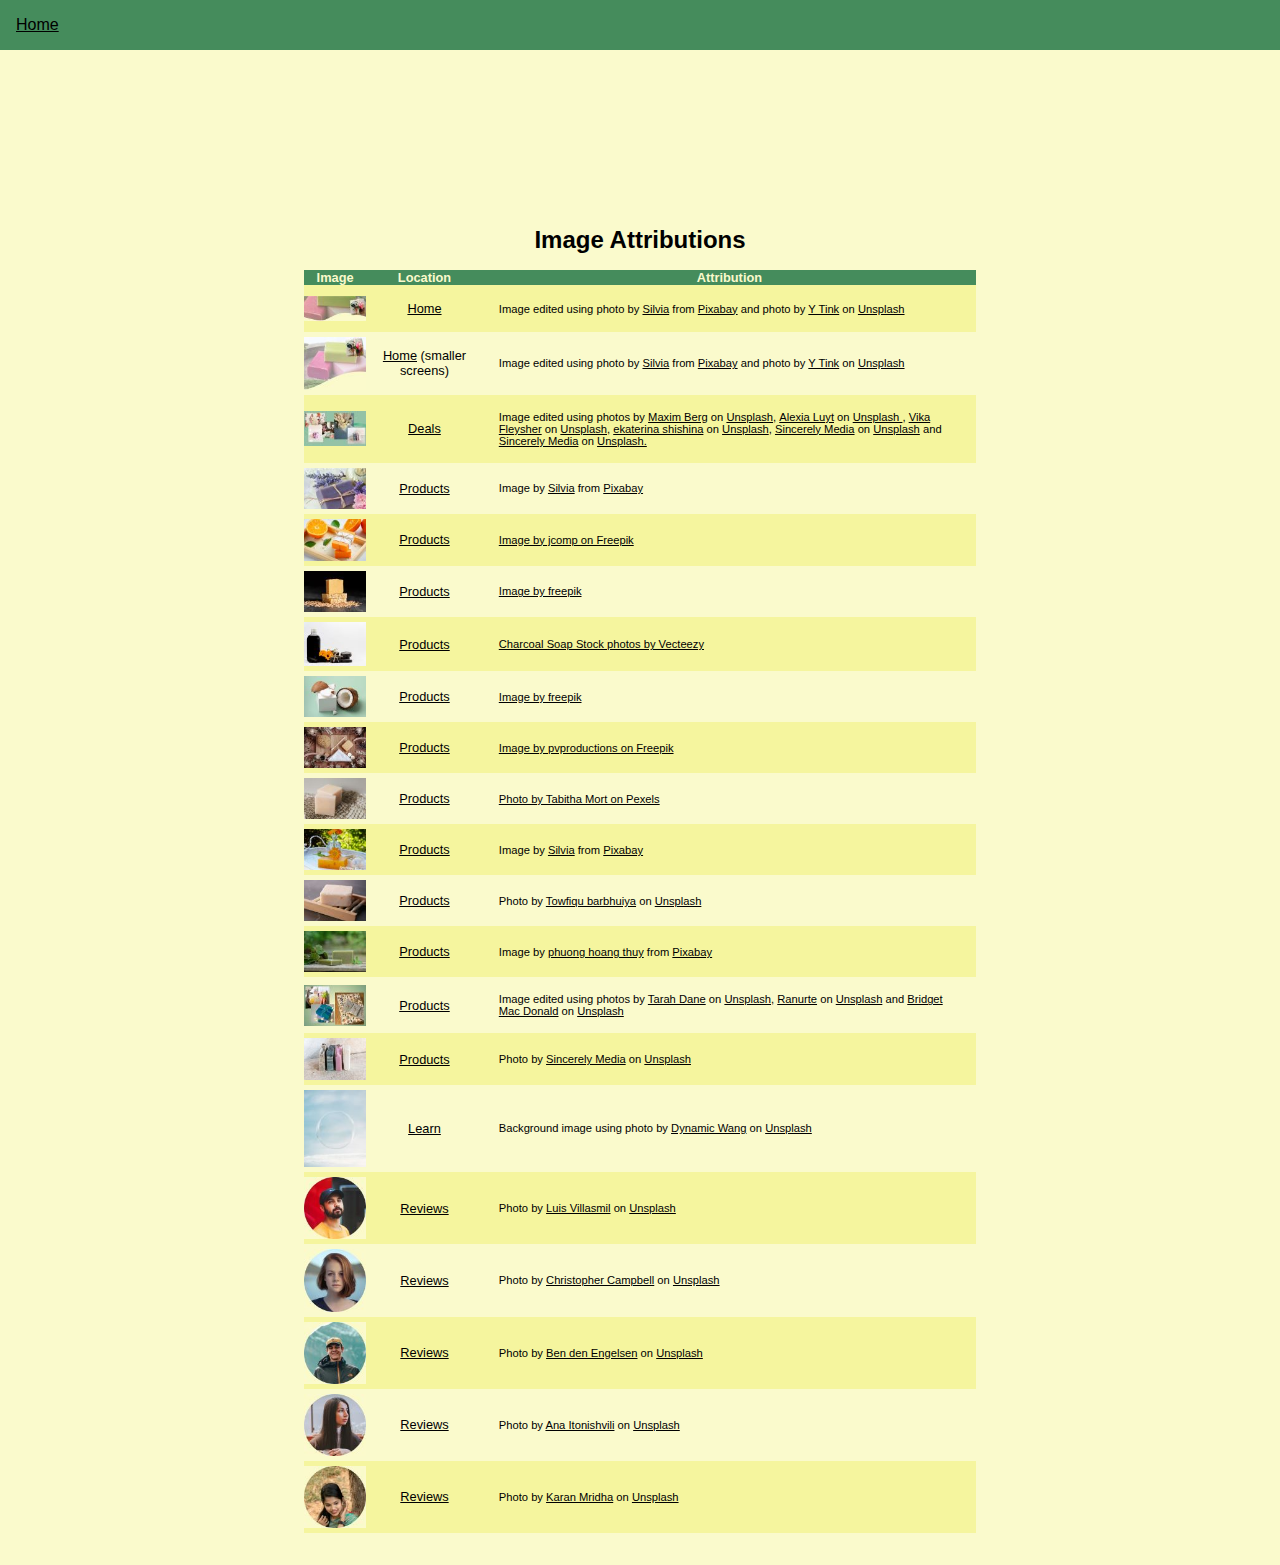
==== commit 033b0e88: "added products" ====
--- a/attributions.html
+++ b/attributions.html
@@ -392,6 +392,21 @@
 							>
 						</td>
 					</tr>
+					<tr>
+						<td>
+							<a href="images/sample.jpg" target="_blank"
+								><img
+									src="images/sample-thumb.jpg"
+									alt="thumbnail of sample pack image"
+									width="100"
+							/></a>
+						</td>
+						<td><a href="products.html">Products</a></td>
+						<td>
+							Photo by <a href="https://unsplash.com/@sincerelymedia?utm_content=creditCopyText&utm_medium=referral&utm_source=unsplash">Sincerely Media</a> on <a href="https://unsplash.com/photos/white-and-purple-plastic-bottle-8OU9G0Q53Cg?utm_content=creditCopyText&utm_medium=referral&utm_source=unsplash">Unsplash</a>
+      
+						</td>
+					</tr>
 
 					<tr>
 						<td>
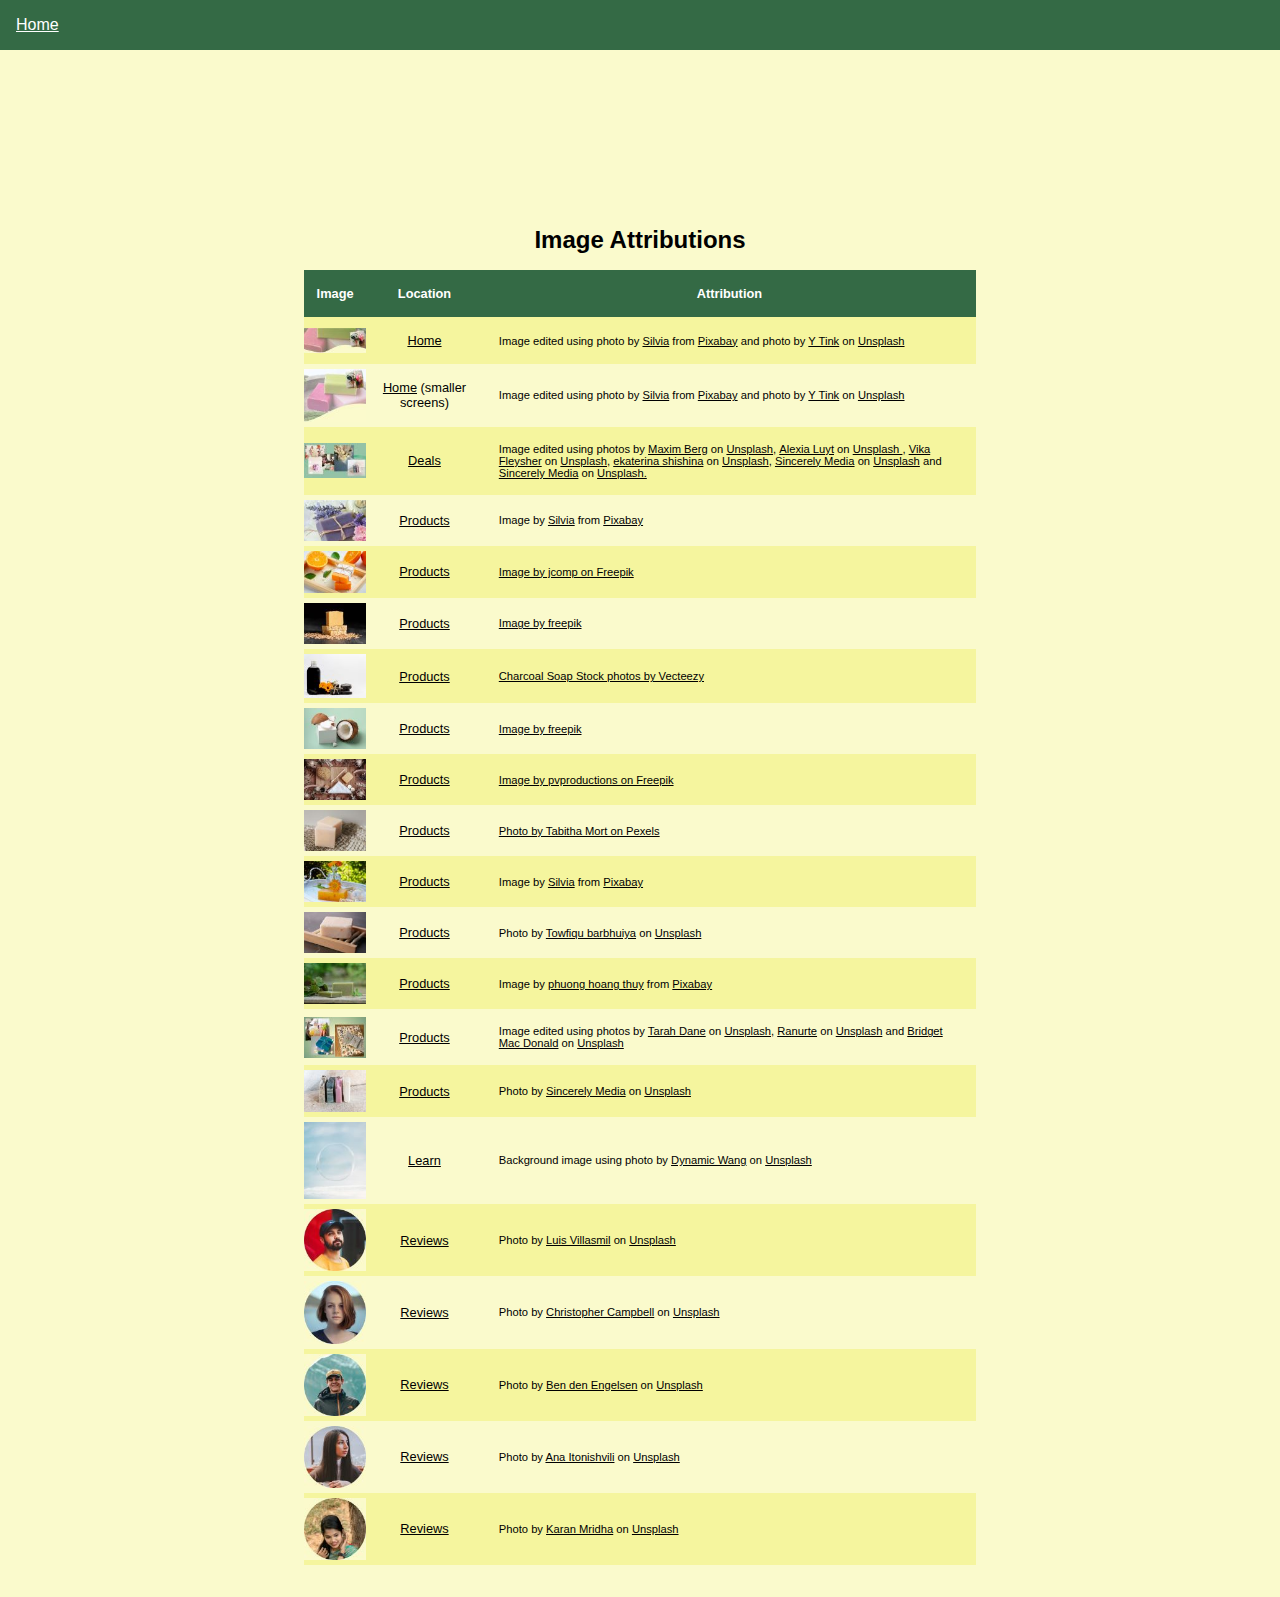
==== commit 7173cf19: "fixed validation errors" ====
--- a/attributions.html
+++ b/attributions.html
@@ -9,7 +9,7 @@
 	</head>
 	<body>
 		<header>
-			<a href="index.html">Home</a>
+			<a href="index.html" class="attributions-link">Home</a>
 		</header>
 
 		<main class="attributions-main">
--- a/style.css
+++ b/style.css
@@ -1,5 +1,3 @@
-@import url('https://fonts.googleapis.com/css2?family=Rouge+Script&display=swap');
-
 html {
 	max-width: 1920px;
 	margin-left: auto;
@@ -29,7 +27,7 @@
 
 header {
 	padding: 1rem;
-	background-color: #458c5c;
+	background-color: #346A45;
 	width: 100%;
 }
 
@@ -37,12 +35,13 @@
 	font-family: 'Rouge Script', cursive, serif;
 	font-size: 2rem;
 	text-align: center;
-	background-color: #458c5c;
+	background-color: #346A45;
 }
 
 .title-wrapper {
 	display: flex;
 	flex-wrap: wrap;
+	color: #fafacc;
 	max-width: 60%;
 	flex-direction: row;
 	justify-content: center;
@@ -66,7 +65,6 @@
 nav a {
 	color: #fafacc;
 	text-decoration: none;
-	font-weight: 900;
 }
 
 #logo {
@@ -76,10 +74,10 @@
 	background-color: #777;
 }
 
-#current-page {
+.current-page {
 	cursor: pointer;
 	font-weight: 600;
-	color: hsl(0, 0%, 0%);
+	color: #ffffff;
 }
 
 #menu-icon {
@@ -153,7 +151,7 @@
 }
 .button {
 	font-size: 1.2rem;
-	background-color: #458c5c;
+	background-color: #346A45;
 	color: #fafacc;
 	padding: 3px 8px;
 	border-radius: 10px;
@@ -161,17 +159,18 @@
 	box-shadow: 2px 2px 5px black;
 	transition: all 1s ease;
 	cursor: pointer;
+	text-decoration: none;
 }
 
 .button:hover {
 	scale: 1.03;
 }
 
-.button a {
+/* .button a {
 	color: #fafacc;
 	text-decoration: none;
 	padding-bottom: 0;
-}
+} */
 button:active {
 	box-shadow: 2px 2px 5px black inset;
 }
@@ -190,14 +189,22 @@
 	font-size: 2rem;
 	font-weight: bold;
 }
-.benefits h2,
-.benefits p {
-	padding: 0 2rem 0.8rem 2rem;
-}
-
-.benefits button {
-	margin-bottom: 0.8rem;
-	margin-left: 2rem;
+.benefits{
+	padding: 2rem;
+}
+
+.benefits * {
+	/* padding: 0 2rem 0.8rem 2rem; */
+}
+
+.benefits p{
+	margin-bottom: 1rem;
+}
+
+#benefits-button {
+	/* margin-left: 2rem;  */
+	padding: 3px 8px;
+
 }
 
 .learn-main {
@@ -276,7 +283,8 @@
 }
 
 footer {
-	background-color: #458c5c;
+	color:#fafacc;
+	background-color: #346A45;
 	display: flex;
 	padding: 2rem;
 	justify-content: space-between;
@@ -285,6 +293,11 @@
 
 footer li {
 	font-size: 0.8rem;
+	
+}
+
+footer a{
+	color: #fafacc;
 }
 
 .footer-wrapper {
@@ -324,6 +337,7 @@
 
 .contact-us a,
 .notes-content a {
+	color: #ffffff;
 	font-weight: 700;
 }
 
@@ -363,13 +377,17 @@
 	padding: 0.5rem;
 }
 
+.attributions-link{
+	color: #ffffff;
+}
+
 .attributions-main {
 	margin: 10% auto 0 auto;
 	padding: 2rem;
 }
 
 .cart-table td {
-	border: 1px solid #458c5c;
+	border: 1px solid #346A45;
 }
 
 .cart-table,
@@ -382,12 +400,13 @@
 
 .cart-table {
 	width: 90%;
-	border: 1px solid #458c5c;
+	border: 1px solid #346A45;
 	margin: 2rem auto;
 }
 .cart-table th,
 .attributions-table th {
-	color: #fafacc;
+	color: #ffffff;
+	padding: 1rem 0;
 }
 
 .attributions-table caption {
@@ -404,7 +423,8 @@
 
 #cart-table-title-row,
 #attributions-table-title-row {
-	background-color: #458c5c;
+	background-color: #346A45;
+	
 }
 
 .attributions-table td:not(td:first-child) {
@@ -430,7 +450,8 @@
 #total-row {
 	font-size: 1.2rem;
 	font-weight: 900;
-	background-color: #458c5c;
+	background-color: #346A45;
+	color: #ffffff;
 }
 
 #total-row td {
@@ -481,7 +502,7 @@
 	padding: 0.5rem 1rem;
 }
 fieldset {
-	border: 1px solid #458c5c;
+	border: 1px solid #346A45;
 	border-radius: 1rem;
 }
 form label {
@@ -500,6 +521,7 @@
 
 #contact-button {
 	margin-top: 1rem;
+	background-color: #346A45;
 }
 @media (min-width: 600px) {
 	header {
@@ -633,9 +655,9 @@
 		font-size: 3rem;
 	}
 
-	.button {
+	/* .button {
 		padding: 10px 12px;
-	}
+	} */
 
 	.benefits {
 		grid-area: 2/2;
